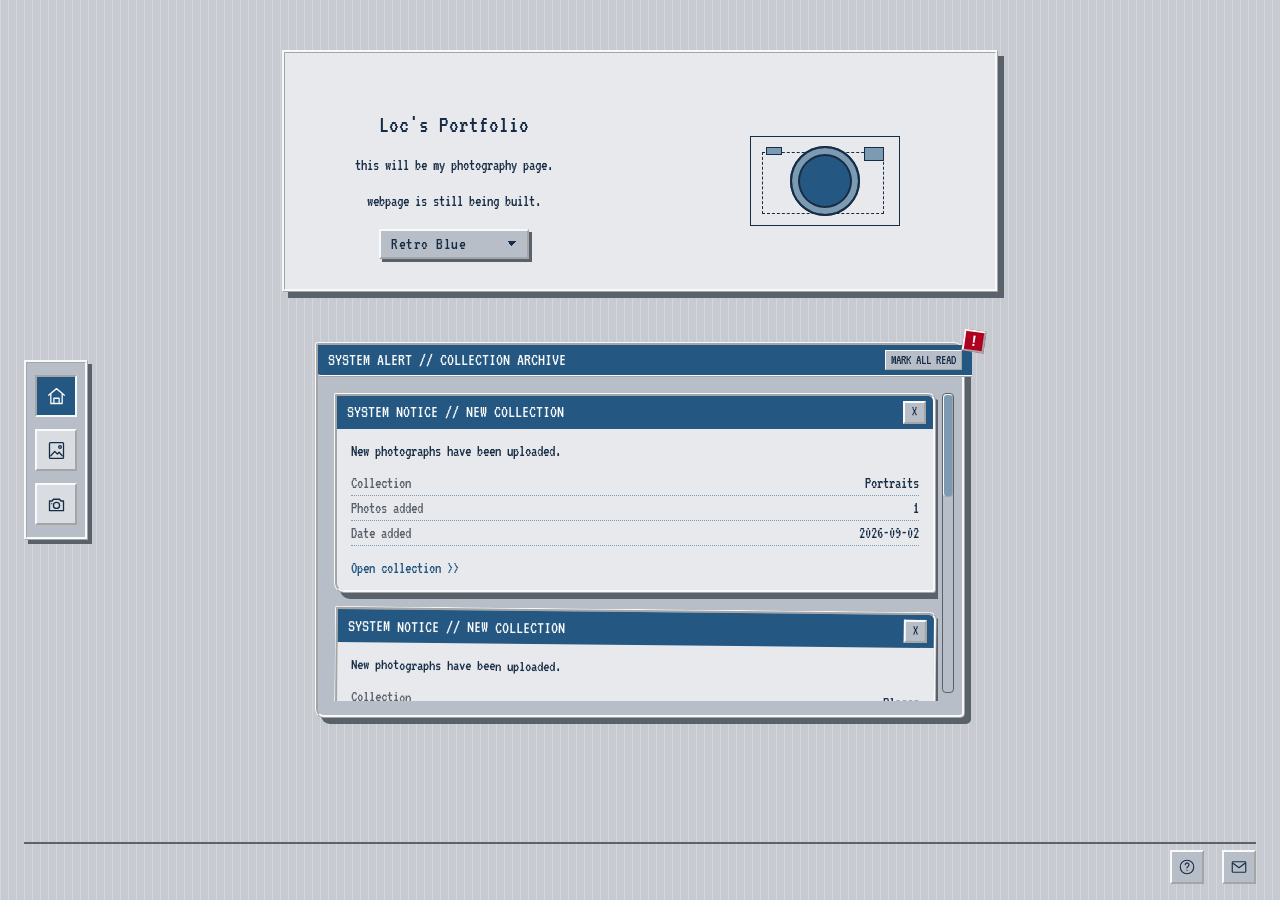
==== index.html @ 424656fe "chore: remove trailing whitespace from camera animation" ====
<!DOCTYPE html>
<html lang="en">
<head>
  <!-- Page metadata and external styles -->
  <meta charset="UTF-8">
  <meta name="viewport" content="width=device-width, initial-scale=1.0">
  <title>Loc's Portfolio</title>
  <link rel="preconnect" href="https://fonts.googleapis.com">
  <link rel="preconnect" href="https://fonts.gstatic.com" crossorigin>
  <link href="https://fonts.googleapis.com/css2?family=VT323&family=EB+Garamond:wght@400;500;600&family=Playfair+Display:wght@400;600;700&family=Share+Tech+Mono&display=swap" rel="stylesheet">
  <link rel="stylesheet" href="style.css">
</head>

<body>
  <script src="page-transition.js"></script>
  <script>document.documentElement.setAttribute('data-theme', localStorage.getItem('site-theme') || 'default');</script>
  <script src="matrix-rain.js"></script>
  <script src="midnight-camera.js"></script>
  <!-- Sidebar: three navigation links with icon-only controls -->
  <nav class="sidebar" aria-label="Main navigation">
    <!-- Home link: the is-active class gives this icon its selected style -->
    <a class="sidebar-link is-active" href="index.html" aria-label="Home" title="Home">
      <svg viewBox="0 0 24 24" aria-hidden="true">
        <path d="M3 10.5 12 3l9 7.5M5.5 9v11h13V9M9 20v-6h6v6" />
      </svg>
    </a>

    <!-- Photography link: jumps to the portfolio content section -->
    <a class="sidebar-link" href="photography.html" aria-label="Photography" title="Photography">
      <svg viewBox="0 0 24 24" aria-hidden="true">
        <rect x="4" y="3" width="16" height="18" rx="1" />
        <circle cx="16" cy="8" r="1.5" />
        <path d="m5.5 18 4.5-5 3 3 2-2 3.5 4" />
      </svg>
    </a>

    <!-- Camera link: jumps to the 3D camera section -->
    <a class="sidebar-link" href="camera.html" aria-label="Camera" title="Camera">
      <svg viewBox="0 0 24 24" aria-hidden="true">
        <path d="M4 8h3l1.5-2h7L17 8h3v11H4Z" />
        <circle cx="12" cy="13" r="3.5" />
        <path d="M6.5 11h.01" />
      </svg>
    </a>
  </nav>

  <!-- Portfolio section: contains the introduction and camera display -->
  <main class="box" id="photography">
    <!-- Introduction text -->
    <section class="box-text" aria-labelledby="portfolio-title">
      <h1 class="title_size" id="portfolio-title">Loc's Portfolio</h1>
      <p>this will be my photography page.</p>
      <p>webpage is still being built.</p>

      <!-- Theme switcher: a custom retro dropdown (native <select> menus can't be restyled) -->
      <div class="theme-switcher">
        <div class="retro-dropdown" id="theme-dropdown">
          <button type="button" class="retro-dropdown-trigger" id="theme-dropdown-trigger" aria-haspopup="listbox" aria-expanded="false">
            <span id="theme-dropdown-value">Retro Blue</span>
          </button>
          <ul class="retro-dropdown-list" id="theme-dropdown-list" role="listbox" tabindex="-1" hidden>
            <li role="option" data-theme-value="default" data-theme-label="Retro Blue">Retro Blue</li>
            <li role="option" data-theme-value="blackwhite" data-theme-label="Black &amp; White">Black &amp; White</li>
            <li role="option" data-theme-value="midnight" data-theme-label="Midnight">Midnight</li>
            <li role="option" data-theme-value="sepia" data-theme-label="Sepia Terminal">Sepia Terminal</li>
            <li role="option" data-theme-value="matrix" data-theme-label="Matrix">Matrix</li>
          </ul>
        </div>
      </div>
    </section>

    <!-- Camera section: alignment wrapper, perspective stage, and 3D model -->
    <section class="camera-alignment" id="camera" aria-label="3D camera">
      <div class="viewport">
        <div class="rig">
          <div class="camera">
            <!-- Camera front plate: viewfinder, rangefinder, and lens -->
            <div class="face front">
              <div class="viewfinder"></div>
              <div class="rangefinder"></div>

              <!-- Lens assembly: barrel, front glass, and removable cap -->
              <div class="lens-barrel">
                <div class="lens-cylinder">
                  <!-- Twelve facets form the rounded barrel body -->
                  <span style="--i:0;"></span>
                  <span style="--i:1;"></span>
                  <span style="--i:2;"></span>
                  <span style="--i:3;"></span>
                  <span style="--i:4;"></span>
                  <span style="--i:5;"></span>
                  <span style="--i:6;"></span>
                  <span style="--i:7;"></span>
                  <span style="--i:8;"></span>
                  <span style="--i:9;"></span>
                  <span style="--i:10;"></span>
                  <span style="--i:11;"></span>
                </div>
                <div class="lens-front">
                  <div class="lens-element"></div>
                </div>
                <div class="lens-cap"></div>
              </div>
            </div>

            <!-- Camera back plate and film door -->
            <div class="face back">
              <div class="film-door"></div>
            </div>

            <!-- Camera left and right side plates -->
            <div class="face left"></div>
            <div class="face right"></div>

            <!-- Camera top plate and shutter button -->
            <div class="face top">
              <div class="shutter-btn"></div>
            </div>

            <!-- Camera bottom plate -->
            <div class="face bottom"></div>
          </div>
        </div>
      </div>
    </section>
  </main>

  <!-- Scrollable retro collection alerts, generated from collection-data.js -->
  <section class="collection-notice-dropzone" id="collection-dropzone" aria-label="Drag system alert here to reset">
    <div class="dropzone-hint">Drop here to reset</div>
  </section>

  <!-- Hidden easter egg: family photos behind the system alert -->
  <div class="family-photo-easter-egg" id="family-photos-container" aria-label="Family photos easter egg">
  </div>

  <section class="collection-notices" aria-label="New collection notifications">
    <div class="notices-header">
      <span>SYSTEM ALERT // COLLECTION ARCHIVE <span class="notice-alert" aria-hidden="true">!</span></span>
      <button class="notice-unread" id="notice-unread" type="button">MARK ALL READ</button>
    </div>
    <div class="notice-scroll-wrapper">
      <div id="collection-notice-list"></div>
      <div class="notice-scrollbar" id="notice-scrollbar" aria-hidden="true">
        <div class="notice-scrollbar-thumb" id="notice-scrollbar-thumb"></div>
      </div>
    </div>
  </section>

  <!-- Clicked family photo carousel -->
  <div class="gallery-modal" id="gallery-modal" role="dialog" aria-modal="true" aria-labelledby="gallery-title" hidden>
    <div class="gallery-window">
      <button class="gallery-close" type="button" aria-label="Close gallery" title="Close gallery">&times;</button>
      <p class="eyebrow" id="gallery-title">Family</p>
      <img class="gallery-image" id="gallery-image" alt="Expanded family photograph">
      <p class="gallery-count" id="gallery-count">1/1</p>
      <div class="gallery-controls">
        <button class="gallery-arrow" id="gallery-previous" type="button" aria-label="Previous picture" title="Previous picture"><svg viewBox="0 0 24 24" aria-hidden="true"><path d="m15 5-7 7 7 7" /></svg></button>
        <button class="gallery-arrow" id="gallery-next" type="button" aria-label="Next picture" title="Next picture"><svg viewBox="0 0 24 24" aria-hidden="true"><path d="m9 5 7 7-7 7" /></svg></button>
      </div>
    </div>
  </div>

  <!-- Footer: FAQ and contact links -->
  <footer class="site-footer" aria-label="Additional links">
    <a class="footer-link" href="faq.html" aria-label="Frequently asked questions" title="FAQ">
      <svg viewBox="0 0 24 24" aria-hidden="true">
        <circle cx="12" cy="12" r="9" />
        <path d="M9.6 9a2.5 2.5 0 1 1 3.8 2.2c-.9.5-1.4 1-1.4 2" />
        <path d="M12 16.5h.01" />
      </svg>
    </a>
    <a class="footer-link" href="mailto:minhlocnguyen1200@example.com" aria-label="Contact me by email" title="Contact me">
      <svg viewBox="0 0 24 24" aria-hidden="true">
        <rect x="3" y="5" width="18" height="14" rx="1" />
        <path d="m4 7 8 6 8-6" />
      </svg>
    </a>
  </footer>

  <!-- Generated collection data and interaction scripts -->
  <script src="collection-data.js"></script>
  <script>
    const camera = document.querySelector('.camera');
    let targetYaw = 0;
    let targetPitch = 0;
    let currentYaw = 0;
    let currentPitch = 0;
    const easeSpeed = 0.08; // Lower = smoother, more organic

    document.addEventListener('pointermove', (event) => {
      const cameraBounds = camera.getBoundingClientRect();
      const cameraCenterX = cameraBounds.left + cameraBounds.width / 2;
      const cameraCenterY = cameraBounds.top + cameraBounds.height / 2;
      const horizontal = (event.clientX - cameraCenterX) / (window.innerWidth / 2);
      const vertical = (event.clientY - cameraCenterY) / (window.innerHeight / 2);
      targetYaw = horizontal * 39.6;
      targetPitch = vertical * -36;
    });

    // Smooth animation loop
    function animateCamera() {
      // Easing interpolation for smooth, organic movement
      currentYaw += (targetYaw - currentYaw) * easeSpeed;
      currentPitch += (targetPitch - currentPitch) * easeSpeed;

      camera.style.transform = `rotateX(${currentPitch}deg) rotateY(${currentYaw}deg)`;
      requestAnimationFrame(animateCamera);
    }
    animateCamera();

    // Return the camera to its default angle when the pointer leaves the page.
    document.addEventListener('mouseleave', () => {
      targetYaw = 0;
      targetPitch = 0;
    });

    // Collection notices are generated from update-collections.js data.
    const notices = document.querySelector('#collection-notice-list');
    const collections = window.collectionData.collections || [];

    collections.forEach((collection) => {
      const notice = document.createElement('article');
      notice.className = 'collection-notice';
      notice.setAttribute('role', 'alert');
      notice.innerHTML = `
        <div class="notice-bar">
          <span>SYSTEM NOTICE // NEW COLLECTION</span>
          <button class="notice-close" type="button" aria-label="Close ${collection.name} notice" title="Close">×</button>
        </div>
        <div class="notice-content">
          <p>New photographs have been uploaded.</p>
          <dl class="notice-details">
            <div><dt>Collection</dt><dd>${collection.name}</dd></div>
            <div><dt>Photos added</dt><dd>${collection.photosAdded}</dd></div>
            <div><dt>Date added</dt><dd>${collection.dateAdded}</dd></div>
          </dl>
          <a class="notice-link" href="${collection.link}">Open collection &gt;&gt;</a>
        </div>`;
      notice.querySelector('.notice-close').addEventListener('click', () => {
        notice.classList.add('is-read');
        updateNoticeState();
      });
      notices.append(notice);
    });

    const noticeUnread = document.querySelector('#notice-unread');
    const noticeAlert = document.querySelector('.notice-alert');

    function updateNoticeState() {
      const allRead = collections.length > 0 && [...notices.children].every((notice) => notice.classList.contains('is-read'));
      notices.closest('.collection-notices').classList.toggle('all-read', allRead);
      noticeUnread.textContent = allRead ? 'MARK ALL UNREAD' : 'MARK ALL READ';
    }

    noticeUnread.addEventListener('click', () => {
      const allRead = [...notices.children].every((notice) => notice.classList.contains('is-read'));
      notices.querySelectorAll('.collection-notice').forEach((notice) => {
        notice.classList.toggle('is-read', !allRead);
      });
      updateNoticeState();
    });

    updateNoticeState();

    // Custom retro scrollbar for the notice list (replaces the native scrollbar)
    const noticeScrollbar = document.getElementById('notice-scrollbar');
    const noticeScrollbarThumb = document.getElementById('notice-scrollbar-thumb');

    function updateNoticeScrollbar() {
      const trackHeight = noticeScrollbar.clientHeight;
      const contentHeight = notices.scrollHeight;
      const visibleHeight = notices.clientHeight;

      if (contentHeight <= visibleHeight) {
        noticeScrollbar.hidden = true;
        return;
      }
      noticeScrollbar.hidden = false;

      const thumbHeight = Math.max((visibleHeight / contentHeight) * trackHeight, 20);
      const maxThumbTop = trackHeight - thumbHeight;
      const scrollRatio = notices.scrollTop / (contentHeight - visibleHeight);
      noticeScrollbarThumb.style.height = `${thumbHeight}px`;
      noticeScrollbarThumb.style.top = `${scrollRatio * maxThumbTop}px`;
    }

    notices.addEventListener('scroll', updateNoticeScrollbar);
    window.addEventListener('resize', updateNoticeScrollbar);
    new MutationObserver(updateNoticeScrollbar).observe(notices, { childList: true, subtree: true });
    updateNoticeScrollbar();

    let isDraggingNoticeThumb = false;
    let noticeDragStartY = 0;
    let noticeDragStartScrollTop = 0;

    noticeScrollbarThumb.addEventListener('pointerdown', (event) => {
      isDraggingNoticeThumb = true;
      noticeDragStartY = event.clientY;
      noticeDragStartScrollTop = notices.scrollTop;
      noticeScrollbarThumb.setPointerCapture(event.pointerId);
      event.preventDefault();
    });

    noticeScrollbarThumb.addEventListener('pointermove', (event) => {
      if (!isDraggingNoticeThumb) return;
      const trackHeight = noticeScrollbar.clientHeight;
      const contentHeight = notices.scrollHeight;
      const visibleHeight = notices.clientHeight;
      const thumbHeight = noticeScrollbarThumb.offsetHeight;
      const maxThumbTop = trackHeight - thumbHeight;
      if (maxThumbTop <= 0) return;
      const deltaY = event.clientY - noticeDragStartY;
      const scrollableDistance = contentHeight - visibleHeight;
      notices.scrollTop = noticeDragStartScrollTop + (deltaY / maxThumbTop) * scrollableDistance;
    });

    function endNoticeThumbDrag() {
      isDraggingNoticeThumb = false;
    }
    noticeScrollbarThumb.addEventListener('pointerup', endNoticeThumbDrag);
    noticeScrollbarThumb.addEventListener('pointercancel', endNoticeThumbDrag);

    noticeScrollbar.addEventListener('pointerdown', (event) => {
      if (event.target === noticeScrollbarThumb) return;
      const trackRect = noticeScrollbar.getBoundingClientRect();
      const trackHeight = noticeScrollbar.clientHeight;
      const contentHeight = notices.scrollHeight;
      const visibleHeight = notices.clientHeight;
      const thumbHeight = noticeScrollbarThumb.offsetHeight;
      const maxThumbTop = trackHeight - thumbHeight;
      if (maxThumbTop <= 0) return;
      const clickY = event.clientY - trackRect.top - thumbHeight / 2;
      const clampedTop = Math.max(0, Math.min(clickY, maxThumbTop));
      notices.scrollTop = (clampedTop / maxThumbTop) * (contentHeight - visibleHeight);
    });

    // Easter egg: Populate family photos behind the system alert
    const familyPhotosContainer = document.getElementById('family-photos-container');

    // Always generate family photos (up to 12), they'll be hidden if they don't exist
    const familyPhotoCount = 12;
    for (let i = 0; i < familyPhotoCount; i++) {
      const img = document.createElement('img');
      img.src = `family_photos/family_photos_image_${String(i + 1).padStart(3, '0')}.jpg`;
      img.alt = `Family photo ${i + 1}`;
      img.className = 'gallery-trigger';
      img.style.visibility = 'hidden'; // Stay hidden until loaded, to avoid a broken-image flash
      img.onload = function() { this.style.visibility = 'visible'; };
      img.onerror = function() { this.style.display = 'none'; }; // Hide broken images

      // Lay photos out in a fanned grid so they clearly separate instead of stacking
      const columns = 4;
      const column = i % columns;
      const row = Math.floor(i / columns);
      const rotation = (i % 2 === 0 ? -1 : 1) * (6 + (i % 4) * 5);
      const photoOffsetX = (column - (columns - 1) / 2) * 100;
      const photoOffsetY = row * 60;
      img.style.transform = `translateX(${photoOffsetX}px) rotate(${rotation}deg)`;
      img.style.top = `${20 + photoOffsetY}px`;
      img.style.zIndex = String(familyPhotoCount - i);
      familyPhotosContainer.appendChild(img);
    }

    // Make collection notices draggable
    const collectionNotices = document.querySelector('.collection-notices');
    const noticesHeader = document.querySelector('.notices-header');
    const collectionDropzone = document.getElementById('collection-dropzone');
    let isDragging = false;
    let offsetX = 0;
    let offsetY = 0;
    let originalWidth = null;

    // Reset position on page load
    function resetNotices() {
      collectionNotices.classList.remove('is-dragging');
      collectionNotices.style.position = 'relative';
      collectionNotices.style.left = 'auto';
      collectionNotices.style.top = 'auto';
      collectionNotices.style.margin = '24px auto 40px';
      collectionNotices.style.width = '';
      collectionNotices.dataset.isDraggable = 'false';
      collectionDropzone.style.display = 'none';
    }

    // Hide dropzone initially
    resetNotices();

    // Pointer capture keeps drag tracking reliable even at high speed or outside the window
    noticesHeader.addEventListener('pointerdown', (event) => {
      if (event.target.closest('button, a, input, select, textarea')) return;

      isDragging = true;
      noticesHeader.setPointerCapture(event.pointerId);
      const rect = collectionNotices.getBoundingClientRect();

      // Switch to fixed positioning permanently once picked up
      if (collectionNotices.dataset.isDraggable !== 'true') {
        originalWidth = rect.width;
        collectionNotices.classList.add('is-dragging');
        collectionNotices.style.position = 'fixed';
        collectionNotices.style.margin = '0';
        collectionNotices.style.width = originalWidth + 'px';
        collectionNotices.dataset.isDraggable = 'true';
        collectionDropzone.style.display = 'block';
      }

      // Set left/top immediately so the box doesn't jump before the first pointermove
      collectionNotices.style.left = rect.left + 'px';
      collectionNotices.style.top = rect.top + 'px';

      // Calculate offset from pointer to element's top-left
      offsetX = event.clientX - rect.left;
      offsetY = event.clientY - rect.top;
      event.preventDefault();
    });

    noticesHeader.addEventListener('pointermove', (event) => {
      if (!isDragging) return;
      collectionNotices.style.left = (event.clientX - offsetX) + 'px';
      collectionNotices.style.top = (event.clientY - offsetY) + 'px';
    });

    function endDrag(event) {
      if (!isDragging) return;
      isDragging = false;
      noticesHeader.releasePointerCapture(event.pointerId);

      // Check if header overlaps with dropzone
      const headerRect = noticesHeader.getBoundingClientRect();
      const dropzoneRect = collectionDropzone.getBoundingClientRect();

      const isOverlapping = !(headerRect.right < dropzoneRect.left ||
                             headerRect.left > dropzoneRect.right ||
                             headerRect.bottom < dropzoneRect.top ||
                             headerRect.top > dropzoneRect.bottom);

      if (isOverlapping) {
        // Snap back to original position
        resetNotices();
      }
    }

    noticesHeader.addEventListener('pointerup', endDrag);
    noticesHeader.addEventListener('pointercancel', endDrag);

    // Theme switcher: custom retro dropdown that applies a data-theme attribute
    const themeDropdown = document.getElementById('theme-dropdown');
    const themeTrigger = document.getElementById('theme-dropdown-trigger');
    const themeList = document.getElementById('theme-dropdown-list');
    const themeValueLabel = document.getElementById('theme-dropdown-value');
    const themeOptions = Array.from(themeList.querySelectorAll('li'));

    function applyTheme(themeValue) {
      const option = themeOptions.find((item) => item.dataset.themeValue === themeValue) || themeOptions[0];
      document.documentElement.setAttribute('data-theme', option.dataset.themeValue);
      themeValueLabel.textContent = option.dataset.themeLabel;
      themeOptions.forEach((item) => item.setAttribute('aria-selected', String(item === option)));
      localStorage.setItem('site-theme', option.dataset.themeValue);
    }

    function openThemeDropdown() {
      themeList.hidden = false;
      themeTrigger.setAttribute('aria-expanded', 'true');
    }

    function closeThemeDropdown() {
      themeList.hidden = true;
      themeTrigger.setAttribute('aria-expanded', 'false');
    }

    applyTheme(localStorage.getItem('site-theme') || 'default');

    themeTrigger.addEventListener('click', () => {
      if (themeList.hidden) {
        openThemeDropdown();
      } else {
        closeThemeDropdown();
      }
    });

    themeOptions.forEach((option) => {
      option.addEventListener('click', () => {
        applyTheme(option.dataset.themeValue);
        closeThemeDropdown();
        themeTrigger.focus();
      });
    });

    document.addEventListener('click', (event) => {
      if (!themeDropdown.contains(event.target)) closeThemeDropdown();
    });

    document.addEventListener('keydown', (event) => {
      if (event.key === 'Escape' && !themeList.hidden) {
        closeThemeDropdown();
        themeTrigger.focus();
      }
    });
  </script>

  <!-- Loaded after the family photos exist so it can find the .gallery-trigger elements -->
  <script src="gallery.js"></script>
</body>
</html>
---- style.css ----
/* ========================================
  Theme variables (default: Retro Blue)
  ======================================== */
:root {
  --theme-page-bg: #c7cbd1;
  --theme-text: #172c45;
  --theme-box-bg: #e7e9ec;
  --theme-box-border: #f8f9fa;
  --theme-box-shadow: #59616b;
  --theme-accent: #245782;
  --theme-accent-light: #7d9ab3;
  --theme-accent-text: #245782;
  --theme-muted-text: #59616b;
  --theme-panel-bg: #b7bec7;
  --theme-panel-alt: #d9dde1;
  --theme-overlay: #1a1a1a;
  --theme-deep-shadow: #364a61;
  --theme-scroll-thumb: #7d9ab3;
  --theme-font: "VT323", monospace;
}

[data-theme="midnight"] {
  --theme-page-bg: #000000;
  --theme-text: #ece6d8;
  --theme-box-bg: #0d0d0d;
  --theme-box-border: #ece6d8;
  --theme-box-shadow: #000000;
  --theme-accent: #333333;
  --theme-accent-light: #9c9484;
  --theme-accent-text: #9c9484;
  --theme-muted-text: #9c9484;
  --theme-panel-bg: #141414;
  --theme-panel-alt: #1f1f1f;
  --theme-overlay: #000000;
  --theme-deep-shadow: #000000;
  --theme-scroll-thumb: #ece6d8;
  --theme-font: "EB Garamond", serif;
}

[data-theme="sepia"] {
  --theme-page-bg: #e8dcc4;
  --theme-text: #4a3418;
  --theme-box-bg: #f2e8d5;
  --theme-box-border: #d9cbbd;
  --theme-box-shadow: #8a6d4a;
  --theme-accent: #a0522d;
  --theme-accent-light: #c9a36a;
  --theme-accent-text: #a0522d;
  --theme-muted-text: #8a6d4a;
  --theme-panel-bg: #e0d2b4;
  --theme-panel-alt: #dccdb0;
  --theme-overlay: #2b1c0d;
  --theme-deep-shadow: #6b4423;
  --theme-scroll-thumb: #c68a53;
  --theme-font: "Playfair Display", serif;
}

[data-theme="matrix"] {
  --theme-page-bg: #000000;
  --theme-text: #00ff41;
  --theme-box-bg: #020a02;
  --theme-box-border: #00ff41;
  --theme-box-shadow: #002200;
  --theme-accent: #001a00;
  --theme-accent-light: #00b32d;
  --theme-accent-text: #00b32d;
  --theme-muted-text: #00b32d;
  --theme-panel-bg: #020a02;
  --theme-panel-alt: #041504;
  --theme-overlay: #000000;
  --theme-deep-shadow: #000000;
  --theme-scroll-thumb: #00ff41;
  --theme-font: "Share Tech Mono", monospace;
}

[data-theme="blackwhite"] {
  --theme-page-bg: #ffffff;
  --theme-text: #1a1a1a;
  --theme-box-bg: #f5f5f5;
  --theme-box-border: #ffffff;
  --theme-box-shadow: #999999;
  --theme-accent: #1a1a1a;
  --theme-accent-light: #4d4d4d;
  --theme-accent-text: #1a1a1a;
  --theme-muted-text: #4d4d4d;
  --theme-panel-bg: #e0e0e0;
  --theme-panel-alt: #ececec;
  --theme-overlay: #1a1a1a;
  --theme-deep-shadow: #000000;
  --theme-scroll-thumb: #1a1a1a;
  --theme-font: "Times New Roman", Times, serif;
}


/* ========================================
  Page and portfolio layout
  ======================================== */

/* Main portfolio panel */
.box {
  max-width: 650px;
  margin: 50px auto;
  padding: 30px;
  display: flex;
  flex-direction: row;
  justify-content: space-between;
  gap: 10px; 
  background-color: var(--theme-box-bg);
  border: 3px ridge var(--theme-box-border);
  border-radius: 0;
  box-shadow: 6px 6px 0 var(--theme-box-shadow);
  font-family: var(--theme-font);
  color: var(--theme-text);
}

/* Text column inside the portfolio panel */
.box-text {
 text-align: center;
 margin-right: 0px;
margin-left: 20px;
margin-top: 10px;
}

/* Theme dropdown inside the portfolio box */
.theme-switcher {
  display: flex;
  align-items: center;
  justify-content: center;
  gap: 10px;
  margin-top: 18px;
  font-family: var(--theme-font);
}

.theme-switcher-label {
  color: var(--theme-box-border);
  padding: 3px 8px;
  border: 2px outset var(--theme-box-border);
  background-color: var(--theme-accent);
  letter-spacing: 0.06em;
  text-transform: uppercase;
  font-size: 0.95em;
}

/* Custom retro dropdown: native <select> option lists can't be restyled, so
   this is built from a button + list instead. */
.retro-dropdown {
  position: relative;
}

.retro-dropdown-trigger {
  min-width: 150px;
  padding: 5px 28px 5px 10px;
  border: 2px outset var(--theme-box-border);
  border-radius: 0;
  background-color: var(--theme-panel-bg);
  background-image: linear-gradient(45deg, transparent 50%, var(--theme-text) 50%),
    linear-gradient(135deg, var(--theme-text) 50%, transparent 50%);
  background-position: calc(100% - 15px) center, calc(100% - 10px) center;
  background-size: 5px 5px, 5px 5px;
  background-repeat: no-repeat;
  box-shadow: 3px 3px 0 var(--theme-box-shadow);
  color: var(--theme-text);
  font-family: var(--theme-font);
  font-size: 1.05em;
  letter-spacing: 0.03em;
  text-align: left;
  cursor: pointer;
}

.retro-dropdown-trigger:hover,
.retro-dropdown-trigger[aria-expanded="true"] {
  border-style: inset;
  color: var(--theme-box-border);
  background-color: var(--theme-accent);
  background-image: linear-gradient(45deg, transparent 50%, var(--theme-box-border) 50%),
    linear-gradient(135deg, var(--theme-box-border) 50%, transparent 50%);
  outline: none;
}

.retro-dropdown-trigger:active {
  box-shadow: 1px 1px 0 var(--theme-box-shadow);
}

.retro-dropdown-list {
  position: absolute;
  top: calc(100% + 4px);
  left: 0;
  z-index: 10001;
  box-sizing: border-box;
  min-width: 100%;
  margin: 0;
  padding: 0;
  list-style: none;
  border: 2px outset var(--theme-box-border);
  background-color: var(--theme-panel-bg);
  box-shadow: 4px 4px 0 var(--theme-box-shadow);
}

.retro-dropdown-list[hidden] {
  display: none;
}

.retro-dropdown-list li {
  padding: 6px 10px;
  border-bottom: 1px solid var(--theme-box-shadow);
  color: var(--theme-text);
  font-family: var(--theme-font);
  font-size: 1.05em;
  cursor: pointer;
}

.retro-dropdown-list li:last-child {
  border-bottom: none;
}

.retro-dropdown-list li:hover,
.retro-dropdown-list li[aria-selected="true"] {
  color: var(--theme-box-border);
  background-color: var(--theme-accent);
}

/* Shared layout for the standalone photography and camera pages */
.page-content {
  display: block;
  margin-top: 50px;
}

.page-heading {
  max-width: 520px;
  margin: 0 auto 32px;
  text-align: center;
}

.page-heading p {
  margin: 12px 0;
}

.faq-list {
  max-width: 520px;
  margin: 0 auto;
}

.faq-list article {
  padding: 18px 0;
  border-top: 1px solid #d9cbbd;
}

.faq-list article:last-child {
  border-bottom: 1px solid #d9cbbd;
}

.faq-list h2 {
  margin: 0;
  font-size: 1.15em;
  font-weight: 500;
}

.faq-list p {
  margin: 10px 0 0;
}

.eyebrow {
  color: var(--theme-accent-text);
  font-size: 0.9em;
  letter-spacing: 0.08em;
  text-transform: uppercase;
}

/* ========================================
   Vintage photography frames
   ======================================== */

/* Two-column gallery gives the collection a small personal-web feel */
.photo-grid {
  display: grid;
  grid-template-columns: repeat(2, 1fr);
  gap: 26px 20px;
  padding: 8px;
  background-color: var(--theme-panel-bg);
  border: 3px ridge var(--theme-box-border);
  box-shadow: inset 0 0 0 1px var(--theme-deep-shadow);
}

/* Raised paper frame with a dark, old-web border */
.photo-frame {
  position: relative;
  margin: 0;
  padding: 8px 8px 12px;
  border: 3px outset var(--theme-box-border);
  background-color: var(--theme-box-bg);
  box-shadow: 3px 3px 0 var(--theme-box-shadow);
  transform: rotate(-1deg);
}

.photo-frame:nth-child(even) {
  transform: rotate(1.2deg);
}

.gallery-link {
  display: block;
  color: inherit;
  text-decoration: none;
}

.gallery-grid {
  display: grid;
  grid-template-columns: repeat(2, 1fr);
  gap: 26px 20px;
  padding: 8px;
  background-color: var(--theme-panel-bg);
  border: 3px ridge var(--theme-box-border);
  box-shadow: inset 0 0 0 1px var(--theme-deep-shadow);
}

.gallery-thumb {
  margin: 0;
  padding: 8px;
  border: 3px outset var(--theme-box-border);
  background-color: var(--theme-box-bg);
  box-shadow: 3px 3px 0 var(--theme-box-shadow);
  cursor: pointer;
}

.gallery-thumb:nth-child(even) {
  transform: rotate(1.2deg);
}

.gallery-thumb:focus-visible {
  outline: 2px solid var(--theme-overlay);
  outline-offset: 5px;
}

.gallery-back {
  color: var(--theme-accent-text);
  font-family: var(--theme-font);
  text-decoration: none;
}

.gallery-back:hover,
.gallery-back:focus-visible {
  text-decoration: underline;
}

.gallery-trigger {
  cursor: pointer;
}

.gallery-trigger:focus-visible {
  outline: 2px solid var(--theme-overlay);
  outline-offset: 5px;
}

/* Replace this block with an img element when photographs are ready */
.photo-placeholder {
  position: relative;
  display: grid;
  min-height: 160px;
  place-items: center;
  overflow: hidden;
  border: 2px inset var(--theme-box-border);
  background-color: var(--theme-accent-light);
  background-image: repeating-linear-gradient(
    0deg,
    rgba(255, 255, 255, 0.3) 0,
    rgba(255, 255, 255, 0.3) 1px,
    transparent 1px,
    transparent 4px
  );
  color: var(--theme-box-border);
  font-family: var(--theme-font);
  font-size: 2em;
  text-shadow: 2px 2px 0 var(--theme-deep-shadow);
}

.photo-thumbnail {
  width: 100%;
  object-fit: cover;
}

.bw-gallery .gallery-trigger,
.custom-gallery .gallery-trigger {
  cursor: pointer;
}

.custom-gallery {
  column-count: 2;
  column-gap: 24px;
  max-width: 1100px;
  margin: 100px auto;
  padding: 20px;
}

/* Keep every collection large, natural, and uncropped */
.bw-gallery img,
.custom-gallery img {
  display: block;
  width: 100%;
  height: auto;
  object-fit: contain;
  background-color: var(--theme-box-bg);
  border: 3px outset var(--theme-box-border);
  box-shadow: 4px 4px 0 var(--theme-box-shadow);
  margin-bottom: 24px;
  break-inside: avoid;
}

.bw-gallery img:nth-child(even),
.custom-gallery img:nth-child(even) {
  transform: rotate(1deg);
}

.photo-frame figcaption,
.photo-caption {
  padding-top: 9px;
  text-align: center;
  color: var(--theme-text);
  font-family: var(--theme-font);
  font-size: 1.2em;
  letter-spacing: 0.08em;
  text-transform: uppercase;
}

/* ========================================
   Gallery modal and carousel
   ======================================== */

body.gallery-open {
  overflow: hidden;
}

.gallery-modal[hidden] {
  display: none;
}

.gallery-modal {
  position: fixed;
  inset: 0;
  z-index: 10000;
  display: grid;
  place-items: center;
  padding: 24px;
  background-color: rgba(26, 26, 26, 0.78);
}

/* Smooth page fade, toggled by page-transition.js */
html {
  transition: opacity 0.15s ease;
}

html.is-page-fading-in,
html.is-page-fading-out {
  opacity: 0;
}

/* Scrollable stack of retro collection notifications */
.collection-notices {
  position: relative;
  box-sizing: border-box;
  width: min(650px, calc(100% - 48px));
  margin: 24px auto 40px;
  padding: 0 8px 14px 12px;
  border: 3px ridge var(--theme-box-border);
  border-radius: 3px 12px 5px 9px;
  background-color: var(--theme-panel-bg);
  box-shadow: 6px 6px 0 var(--theme-box-shadow);
  z-index: 9999;
}

.collection-notice-dropzone {
  position: relative;
  box-sizing: border-box;
  width: 300px;
  margin: 24px auto 40px;
  padding: 0 18px 14px 12px;
  border: 3px dashed var(--theme-box-shadow);
  border-radius: 3px 12px 5px 9px;
  background-color: rgba(183, 190, 199, 0.3);
  min-height: 40px;
  display: flex;
  align-items: center;
  justify-content: center;
}

.dropzone-hint {
  color: var(--theme-muted-text);
  font-family: var(--theme-font);
  font-size: 0.9em;
  opacity: 0.6;
}

/* Easter egg: Family photos hidden behind the system alert */
.family-photo-easter-egg {
  position: relative;
  height: 0;
  margin: 0;
  z-index: 1;
}

.family-photo-easter-egg img {
  position: absolute;
  top: 20px;
  left: 50%;
  width: 180px;
  height: auto;
  border: 6px solid #f4f1ea;
  box-shadow: 3px 4px 8px rgba(0, 0, 0, 0.35);
  background-color: var(--theme-box-bg);
}

.collection-notices.is-dragging {
  position: fixed;
  margin: 0;
  z-index: 9999;
}

.notice-scroll-wrapper {
  display: flex;
  align-items: stretch;
  gap: 4px;
}

#collection-notice-list {
  flex: 1;
  min-width: 0;
  max-height: 300px;
  padding: 4px 2px 8px 4px;
  overflow-x: hidden;
  overflow-y: auto;
  overscroll-behavior: contain;
  scrollbar-width: none;
}

#collection-notice-list::-webkit-scrollbar {
  display: none;
}

/* Custom retro scrollbar, replaces the native one so it never covers the alerts */
.notice-scrollbar {
  position: relative;
  flex-shrink: 0;
  width: 10px;
  margin: 4px 0 8px;
  border: 1px solid var(--theme-box-shadow);
  border-radius: 4px;
  background-color: var(--theme-panel-bg);
}

.notice-scrollbar[hidden] {
  display: none;
}

.notice-scrollbar-thumb {
  position: absolute;
  left: 0;
  right: 0;
  top: 0;
  border: 1px outset var(--theme-box-border);
  border-radius: 4px;
  background-color: var(--theme-scroll-thumb);
  cursor: pointer;
}

.notices-header {
  position: sticky;
  top: 0;
  z-index: 1;
  margin: 0 -18px 12px -12px;
  padding: 6px 10px;
  border-bottom: 2px ridge var(--theme-box-border);
  border-radius: 0 9px 0 3px;
  color: var(--theme-box-border);
  background-color: var(--theme-accent);
  font-family: var(--theme-font);
  font-size: 1.1em;
  cursor: grab;
  user-select: none;
  touch-action: none;
}

.collection-notices.is-dragging .notices-header {
  position: static;
}

.notices-header:active {
  cursor: grabbing;
}

.notice-unread {
  position: absolute;
  top: 5px;
  right: 10px;
  padding: 2px 5px;
  border: 1px outset var(--theme-box-border);
  color: var(--theme-text);
  background-color: var(--theme-panel-bg);
  cursor: pointer;
  font-family: inherit;
  font-size: 0.78em;
}

.notice-unread:active,
.notice-unread:focus-visible {
  border-style: inset;
  outline: none;
}

.collection-notices.all-read .notice-alert {
  visibility: hidden;
}

.collection-notice.is-read {
  opacity: 0.52;
}

.collection-notice.is-read .notice-bar {
  background-color: var(--theme-box-shadow);
}

.collection-notice {
  margin-bottom: 16px;
  border: 3px ridge var(--theme-box-border);
  border-radius: 2px 8px 3px 10px;
  background-color: var(--theme-box-bg);
  box-shadow: 6px 6px 0 var(--theme-box-shadow);
  color: var(--theme-text);
  font-family: var(--theme-font);
}

/* Slightly staggered alert windows create an organic virus-popup cluster */
#collection-notice-list .collection-notice:nth-child(even) {
  transform: rotate(0.6deg);
}

#collection-notice-list .collection-notice:nth-child(3n) {
  transform: rotate(-0.7deg);
}

#collection-notice-list .collection-notice:last-child {
  margin-bottom: 0;
}

.collection-notice[hidden] {
  display: none;
}

.collection-notice:last-child {
  margin-bottom: 0;
}

.notice-bar {
  display: flex;
  align-items: center;
  justify-content: space-between;
  padding: 5px 7px 5px 10px;
  border-radius: 0 5px 0 0;
  color: var(--theme-box-border);
  background-color: var(--theme-accent);
  font-size: 1.1em;
}

.notice-alert {
  display: inline-grid;
  width: 18px;
  height: 18px;
  margin-right: 6px;
  place-items: center;
  border: 2px outset var(--theme-box-border);
  color: var(--theme-box-border);
  background-color: #b00020;
  font-family: Arial, sans-serif;
  font-size: 0.85em;
  font-weight: bold;
  line-height: 1;
  animation: notice-alert-pulse 900ms steps(2, end) infinite;
}

/* Float the archive warning from the outer box corner */
.notices-header .notice-alert {
  position: absolute;
  top: -15px;
  right: -13px;
  margin: 0;
  transform: rotate(8deg);
}

@keyframes notice-alert-pulse {
  50% {
    color: #b00020;
    background-color: var(--theme-box-border);
  }
}

.notice-close {
  width: 23px;
  height: 23px;
  padding: 0;
  border: 2px outset var(--theme-box-border);
  color: var(--theme-text);
  background-color: var(--theme-panel-bg);
  cursor: pointer;
  font: inherit;
  line-height: 1;
}

.notice-close:active,
.notice-close:focus-visible {
  border-style: inset;
  outline: none;
}

.notice-content {
  padding: 14px;
}

.notice-content p {
  margin: 0 0 12px;
}

.notice-details {
  margin: 0 0 14px;
}

.notice-details div {
  display: flex;
  justify-content: space-between;
  gap: 16px;
  padding: 4px 0;
  border-bottom: 1px dotted var(--theme-accent-light);
}

.notice-details dt,
.notice-details dd {
  margin: 0;
}

.notice-details dt {
  color: var(--theme-muted-text);
}

.notice-details dd {
  text-align: right;
}

.notice-link {
  color: var(--theme-accent-text);
  text-decoration: none;
}

.notice-link:hover,
.notice-link:focus-visible {
  color: var(--theme-text);
  text-decoration: underline;
}

.gallery-window {
  position: relative;
  box-sizing: border-box;
  width: min(900px, 92vw);
  padding: 28px 34px 22px;
  border: 3px ridge var(--theme-box-border);
  background-color: var(--theme-box-bg);
  box-shadow: 6px 6px 0 rgba(23, 44, 69, 0.55);
  text-align: center;
}

.gallery-window .eyebrow {
  margin: 0 0 18px;
}

.gallery-close {
  position: absolute;
  top: 8px;
  right: 10px;
  width: 28px;
  height: 28px;
  border: 2px outset var(--theme-box-border);
  color: var(--theme-text);
  background: var(--theme-panel-bg);
  cursor: pointer;
  font-family: inherit;
  font-size: 1.4em;
  line-height: 1;
}

.gallery-close:hover,
.gallery-close:focus-visible {
  color: var(--theme-box-border);
  background-color: var(--theme-overlay);
  outline: none;
}

/* Temporary gallery image surface until real photos are added */
.gallery-image {
  display: grid;
  width: 100%;
  max-height: 78vh;
  object-fit: contain;
  min-height: min(65vh, 560px);
  place-items: center;
  border: 2px inset var(--theme-box-border);
  background-color: var(--theme-accent-light);
  background-image: repeating-linear-gradient(
    0deg,
    rgba(255, 255, 255, 0.3) 0,
    rgba(255, 255, 255, 0.3) 1px,
    transparent 1px,
    transparent 4px
  );
  color: var(--theme-box-border);
  font-family: var(--theme-font);
  font-size: 4em;
  text-shadow: 2px 2px 0 var(--theme-deep-shadow);
}

.gallery-count {
  margin: 14px 0 8px;
  color: var(--theme-accent-text);
  font-family: var(--theme-font);
  font-size: 1.2em;
  letter-spacing: 0.08em;
}

.gallery-controls {
  display: flex;
  justify-content: space-between;
}

.gallery-arrow {
  display: grid;
  width: 34px;
  height: 34px;
  place-items: center;
  border: 2px outset var(--theme-box-border);
  color: var(--theme-text);
  background: var(--theme-panel-bg);
  cursor: pointer;
}

.gallery-arrow:hover,
.gallery-arrow:focus-visible {
  color: var(--theme-box-border);
  background-color: var(--theme-accent);
  outline: none;
}

.gallery-arrow svg {
  width: 20px;
  height: 20px;
  fill: none;
  stroke: currentColor;
  stroke-linecap: round;
  stroke-linejoin: round;
  stroke-width: 1.5;
}

/* Footer icons for FAQ and contact */
.site-footer {
  position: fixed;
  bottom: 16px;
  right: 24px;
  z-index: 10;
  box-sizing: border-box;
  width: calc(100vw - 48px);
  display: flex;
  justify-content: flex-end;
  gap: 18px;
  margin: 0;
  padding: 6px 0 0;
  border-top: 2px solid var(--theme-box-shadow);
}

.footer-link {
  display: grid;
  width: 30px;
  height: 30px;
  place-items: center;
  color: var(--theme-text);
  border: 2px outset var(--theme-box-border);
  background-color: var(--theme-panel-bg);
  border-radius: 0;
  transition: background-color 160ms ease, color 160ms ease;
}

.footer-link:hover,
.footer-link:focus-visible {
  color: var(--theme-box-border);
  background-color: var(--theme-accent);
  border-style: inset;
  outline: none;
}

.footer-link svg {
  width: 18px;
  height: 18px;
  fill: none;
  stroke: currentColor;
  stroke-linecap: round;
  stroke-linejoin: round;
  stroke-width: 1.5;
}

/* Give the standalone camera page room for its interactive model */
.camera-page .camera-alignment {
  justify-content: center;
  min-height: 220px;
  margin-right: 0;
}
/* Basic text spacing */
p {
  margin: 20px;
}

h1 {
  margin: 4;
}

/* Page background */
body{
  background-color: var(--theme-page-bg);
  background-image: repeating-linear-gradient(
    90deg,
    rgba(255, 255, 255, 0.22) 0,
    rgba(255, 255, 255, 0.22) 1px,
    transparent 1px,
    transparent 8px
  );
  padding-bottom: 76px;
  color: var(--theme-text);
  font-family: var(--theme-font);
}

/* Matrix theme: digital-rain canvas replaces the plain stripe background */
[data-theme="matrix"] body {
  background-image: none;
}

/* Midnight theme: solid black instead of the striped page background */
[data-theme="midnight"] body {
  background-image: none;
}

/* Midnight theme: a small camera occasionally streaks across the screen */
.midnight-shooting-camera {
  position: fixed;
  top: 0;
  left: 0;
  z-index: -1;
  width: 32px;
  height: 20px;
  color: var(--theme-box-border);
  opacity: 0;
  pointer-events: none;
}

.midnight-shooting-camera::before {
  content: "";
  position: absolute;
  top: 50%;
  right: 100%;
  width: 60px;
  height: 1px;
  background: linear-gradient(to left, var(--theme-box-border), transparent);
  transform: translateY(-50%);
  opacity: 0.35;
}

.midnight-shooting-camera svg {
  display: block;
  width: 100%;
  height: 100%;
  fill: none;
  stroke: currentColor;
  stroke-width: 1.5;
  filter: drop-shadow(0 0 4px var(--theme-box-border));
}

.midnight-shooting-camera.is-flying {
  animation: midnightCameraFly 2.2s ease-in forwards;
}

@keyframes midnightCameraFly {
  0% {
    transform: translate(0, 0) rotate(var(--fly-angle, -15deg));
    opacity: 0;
  }
  8% {
    opacity: 1;
  }
  85% {
    opacity: 1;
  }
  100% {
    transform: translate(130vw, 55vh) rotate(var(--fly-angle, -15deg));
    opacity: 0;
  }
}

#matrix-rain-canvas {
  position: fixed;
  inset: 0;
  z-index: -1;
  display: none;
  pointer-events: none;
}

/* Retro scrollbar used by the full page */
html {
  scrollbar-color: var(--theme-scroll-thumb) var(--theme-panel-bg);
  scrollbar-width: auto;
}

html::-webkit-scrollbar {
  width: 18px;
}

html::-webkit-scrollbar-track {
  border-left: 2px inset var(--theme-box-border);
  background-color: var(--theme-panel-bg);
}

html::-webkit-scrollbar-thumb {
  min-height: 48px;
  border: 2px outset var(--theme-box-border);
  background-color: var(--theme-scroll-thumb);
}

html::-webkit-scrollbar-thumb:hover {
  background-color: var(--theme-accent);
}

/* Stripe background is limited to the individual photo collection pages */
.photo-collection-page {
  background-color: var(--theme-accent-light);
  background-image: repeating-linear-gradient(
    0deg,
    rgba(255, 255, 255, 0.3) 0,
    rgba(255, 255, 255, 0.3) 1px,
    transparent 1px,
    transparent 4px
  );
}

/* Custom Black and White photo layout */
.bw-gallery {
  column-count: 2;
  column-gap: 24px;
  max-width: 1100px;
  margin: 100px auto;
  padding: 20px;
}

.bw-gallery img {
  display: block;
  width: 100%;
  height: auto;
  object-fit: contain;
  background-color: var(--theme-box-bg);
  border: 3px outset var(--theme-box-border);
  box-shadow: 4px 4px 0 var(--theme-box-shadow);
  break-inside: avoid;
  margin-bottom: 24px;
}

.bw-gallery img:nth-child(even) {
  transform: rotate(1deg);
}

.bw-gallery img:nth-child(3) {
  transform: rotate(-1.4deg);
}

/* Back control for individual gallery pages */
.back-button {
  position: fixed;
  top: 24px;
  left: 24px;
  z-index: 11;
  display: inline-flex;
  align-items: center;
  gap: 6px;
  padding: 5px 9px;
  border: 2px outset var(--theme-box-border);
  color: var(--theme-text);
  background-color: var(--theme-panel-bg);
  font-family: var(--theme-font);
  text-decoration: none;
}

.back-button:hover,
.back-button:focus-visible {
  color: var(--theme-box-border);
  background-color: var(--theme-accent);
  outline: none;
}

.back-button svg {
  width: 17px;
  height: 17px;
  fill: none;
  stroke: currentColor;
  stroke-linecap: round;
  stroke-linejoin: round;
  stroke-width: 1.5;
}

/* ========================================
  Sidebar navigation
  ======================================== */

/* Change top to move the desktop sidebar vertically. */
.sidebar {
  position: fixed;
  top: 50%;
  left: 24px;
  z-index: 10;
  display: flex;
  flex-direction: column;
  gap: 12px;
  padding: 12px 8px;
  border: 3px ridge var(--theme-box-border);
  border-radius: 0;
  background-color: var(--theme-panel-bg);
  box-shadow: 4px 4px 0 var(--theme-box-shadow);
  transform: translateY(-50%);
}

.sidebar-link {
  display: grid;
  width: 38px;
  height: 38px;
  place-items: center;
  color: var(--theme-text);
  border: 2px outset var(--theme-box-border);
  background-color: var(--theme-panel-alt);
  border-radius: 0;
  transition: background-color 160ms ease, color 160ms ease;
}

.sidebar-link:hover,
.sidebar-link:focus-visible,
.sidebar-link.is-active {
  color: var(--theme-box-border);
  background-color: var(--theme-accent);
  border-style: inset;
  outline: none;
}

.sidebar-link svg {
  width: 21px;
  height: 21px;
  fill: none;
  stroke: currentColor;
  stroke-linecap: round;
  stroke-linejoin: round;
  stroke-width: 1.5;
}

/* Camera alignment wrapper inside the portfolio panel */
.camera-alignment {
  display: flex;
  justify-content: flex-end;
  align-items: center;
  margin-right: 15px;
}

/* Mobile navigation: move the sidebar to the top and make it horizontal */
@media (max-width: 760px) {
  .collection-notices {
    margin-top: 20px;
    width: calc(100% - 32px);
  }

  #collection-notice-list {
    max-height: 240px;
  }

  #collection-notice-list .collection-notice:nth-child(even),
  #collection-notice-list .collection-notice:nth-child(3n) {
    transform: none;
  }

  .sidebar {
    top: 16px;
    left: 50%;
    flex-direction: row;
    padding: 8px 12px;
    transform: translateX(-50%);
  }

  .box {
    margin-top: 88px;
  }

  .photo-grid {
    grid-template-columns: 1fr;
  }

  .gallery-grid {
    grid-template-columns: 1fr;
  }

  .bw-gallery {
    column-count: 1;
    margin-top: 88px;
    padding: 16px;
  }

  .bw-gallery img:nth-child(even),
  .bw-gallery img:nth-child(3) {
    transform: none;
  }

  .custom-gallery {
    column-count: 1;
    margin-top: 88px;
    padding: 16px;
  }
}

/* ========================================
  Typography
  ======================================== */

/* Main page heading */
.title_size {
  font-size: 1.5em;
  font-weight: 500;
}

/* ========================================
  3D camera model
  ======================================== */

/* Perspective stage: controls how deep the camera appears */
    .viewport {
      perspective: 900px;
      position: relative;
    top : 10px; 
    right: 50px;  /* Moves it LEFT (away from the right edge) */

    }
    /* Main camera body: JavaScript changes this transform */
    .camera {
      width: 150px;
      height: 90px;
      position: relative;
      transform-style: preserve-3d;
      transform: rotateX(0deg) rotateY(0deg);
      transition: transform 120ms ease-out;
    }
    /* Shared style for every camera face */
    .face {
      position: absolute;
      border: 1.5px solid var(--theme-text);
      box-sizing: border-box;
      background-color: transparent;
    }

    /* Front and back plates */
    .front, .back {
      width: 150px;
      height: 90px;
      top: 0;
      left: 0;
    }
    .front {
      transform: translateZ(25px);
      transform-style: preserve-3d;
    }
    .back {
      transform: rotateY(180deg) translateZ(25px);
    }

    /* Left and right side plates */
    .left, .right {
      width: 50px;
      height: 90px;
      top: 0;
      left: 50px; /* Centered: (150 - 50) / 2 */
    }
    .right { transform: rotateY(90deg) translateZ(75px); }
    .left  { transform: rotateY(-90deg) translateZ(75px); }

    /* Top and bottom plates */
    .top, .bottom {
      width: 150px;
      height: 50px;
      left: 0;
      top: 20px; /* Centered: (90 - 50) / 2 */
    }
    .top    { transform: rotateX(90deg) translateZ(45px); transform-style: preserve-3d; }
    .bottom { transform: rotateX(-90deg) translateZ(45px); }

     /* ========================================
       Camera details
       ======================================== */

    /* Viewfinder Window */
    .viewfinder {
      position: absolute;
      top: 10px;
      right: 15px;
      width: 18px;
      height: 12px;
      border: 1px solid var(--theme-text);
      background-color: var(--theme-accent-light);
    }
.rangefinder {
      position: absolute;
      top: 10px;
      left: 15px;
      width: 14px;
      height: 6px;
      border: 1px solid var(--theme-text);
      background-color: var(--theme-accent-light);
    }
    /* Shutter Button on Top Plate */
    .shutter-btn {
      position: absolute;
      left: 20px;
      top: 15px;
      width: 16px;
      height: 16px;
      border-radius: 50%;
      border: 1.5px solid var(--theme-text);
      background-color: var(--theme-accent);
      transform: translateZ(5px);
    }

    /* Film Door Rectangle on the Back */
    .film-door {
      position: absolute;
      top: 15px;
      left: 15px;
      width: 120px;
      height: 60px;
      border: 1px dashed var(--theme-text);
    }


    /* Protruding Lens Barrel: Pushed forward in Z-space */
.lens-barrel {
  position: absolute;
  top: 50%;
  left: 50%;
  width: 70px;
  height: 70px;
  transform: translate(-50%, -50%) 
  translateZ(26px);
  transform-style: preserve-3d;
}

/* 12-sided faceted cylinder body */
.lens-cylinder {
  position: absolute;
  inset: 0;
  transform-style: preserve-3d;
}

.lens-cylinder span {
  position: absolute;
  width: 18px;               /* Width of each facet */
  height: 40px;              /* Barrel length protruding out */
  top: 50%;
  left: 50%;
  border: 1px solid var(--theme-text);
  background-color: var(--theme-box-shadow);
  /* Rotate around center and project outward to form tube */
  transform: translate(-50%, -50%) 
             rotateZ(calc(var(--i) * 30deg)) 
             translateY(34px) 
             rotateX(90deg);
  transform-origin: center center;
}

/* Front cap and glass optic */
.lens-front {
  position: absolute;
  inset: 0px;
  border-radius: 70%;
  border: 1.5px solid var(--theme-text);
  background-color: var(--theme-accent-light);
  /* Push outward to the end of the barrel */
  transform: translateZ(15px); 
  display: flex;
  align-items: center;
  justify-content: center;
}

/* Inner optical ring */
.lens-element {
  width: 75%;
  height: 75%;
  border-radius: 50%;
  border: 1px solid var(--theme-text);
  background-color: var(--theme-panel-alt);
}

/* Removable cap covering the front optic */
.lens-cap {
  position: absolute;
  inset: 0px;
  border-radius: 50%;
  border: 2px solid var(--theme-text);
  background: var(--theme-accent);
  box-shadow: inset 0 0 0 6px var(--theme-accent-light), inset 0 0 0 8px var(--theme-text);
  transform: translateZ(20px);
}
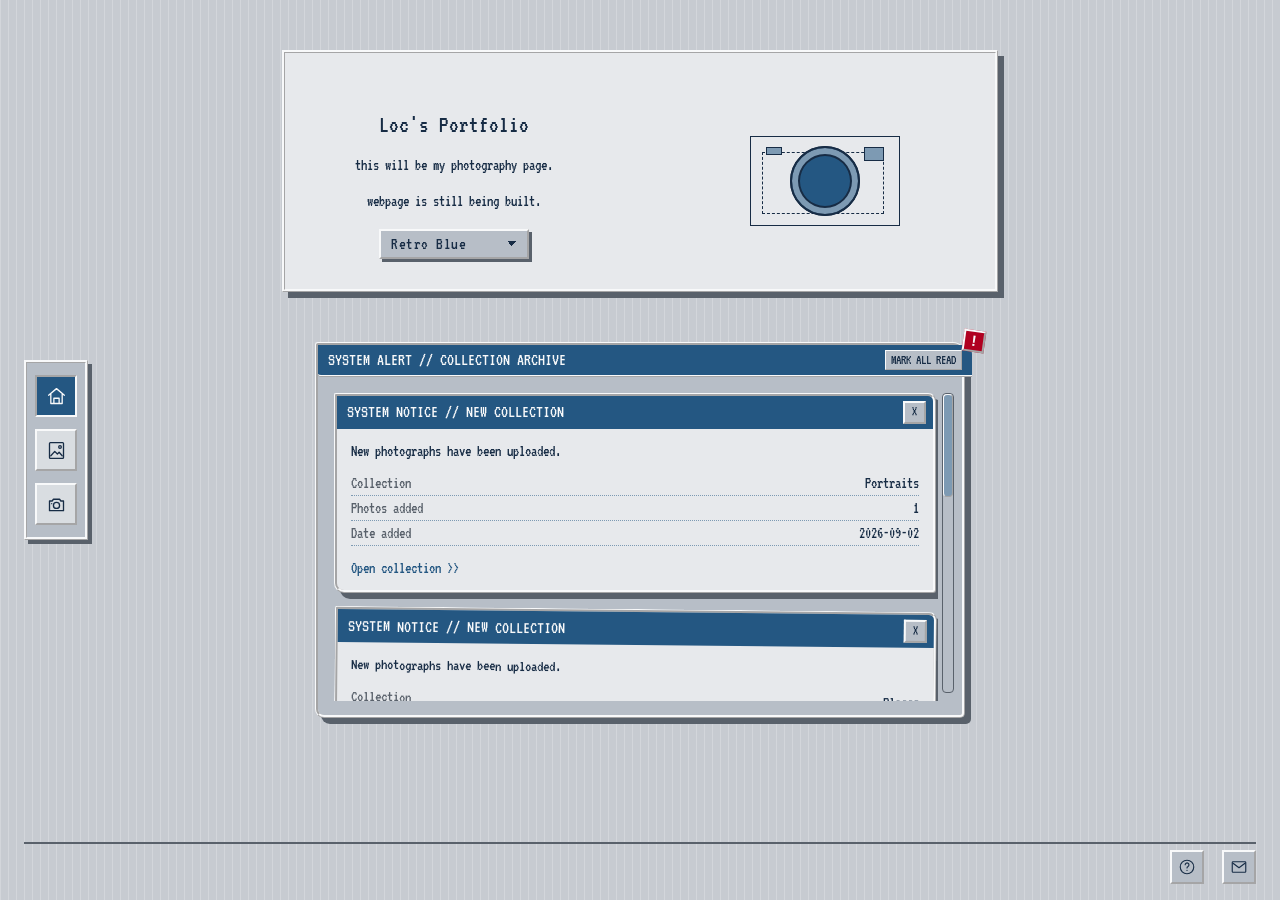
==== commit 967d7c22: "Added it so that when the user clicks the "Mark All Read Button", all notifications are marked as re" ====
--- a/index.html
+++ b/index.html
@@ -218,10 +218,14 @@
     // Collection notices are generated from update-collections.js data.
     const notices = document.querySelector('#collection-notice-list');
     const collections = window.collectionData.collections || [];
+    const noticeReadStateKey = 'collection-notice-read-state';
+    const savedReadNotices = new Set(JSON.parse(localStorage.getItem(noticeReadStateKey) || '[]'));
 
     collections.forEach((collection) => {
       const notice = document.createElement('article');
       notice.className = 'collection-notice';
+      notice.classList.toggle('is-read', savedReadNotices.has(collection.link));
+      notice.dataset.collectionLink = collection.link;
       notice.setAttribute('role', 'alert');
       notice.innerHTML = `
         <div class="notice-bar">
@@ -240,6 +244,7 @@
       notice.querySelector('.notice-close').addEventListener('click', () => {
         notice.classList.add('is-read');
         updateNoticeState();
+        saveNoticeState();
       });
       notices.append(notice);
     });
@@ -251,6 +256,13 @@
       const allRead = collections.length > 0 && [...notices.children].every((notice) => notice.classList.contains('is-read'));
       notices.closest('.collection-notices').classList.toggle('all-read', allRead);
       noticeUnread.textContent = allRead ? 'MARK ALL UNREAD' : 'MARK ALL READ';
+    }
+
+    function saveNoticeState() {
+      const readCollectionLinks = [...notices.children]
+        .filter((notice) => notice.classList.contains('is-read'))
+        .map((notice) => notice.dataset.collectionLink);
+      localStorage.setItem(noticeReadStateKey, JSON.stringify(readCollectionLinks));
     }
 
     noticeUnread.addEventListener('click', () => {
@@ -259,6 +271,7 @@
         notice.classList.toggle('is-read', !allRead);
       });
       updateNoticeState();
+      saveNoticeState();
     });
 
     updateNoticeState();
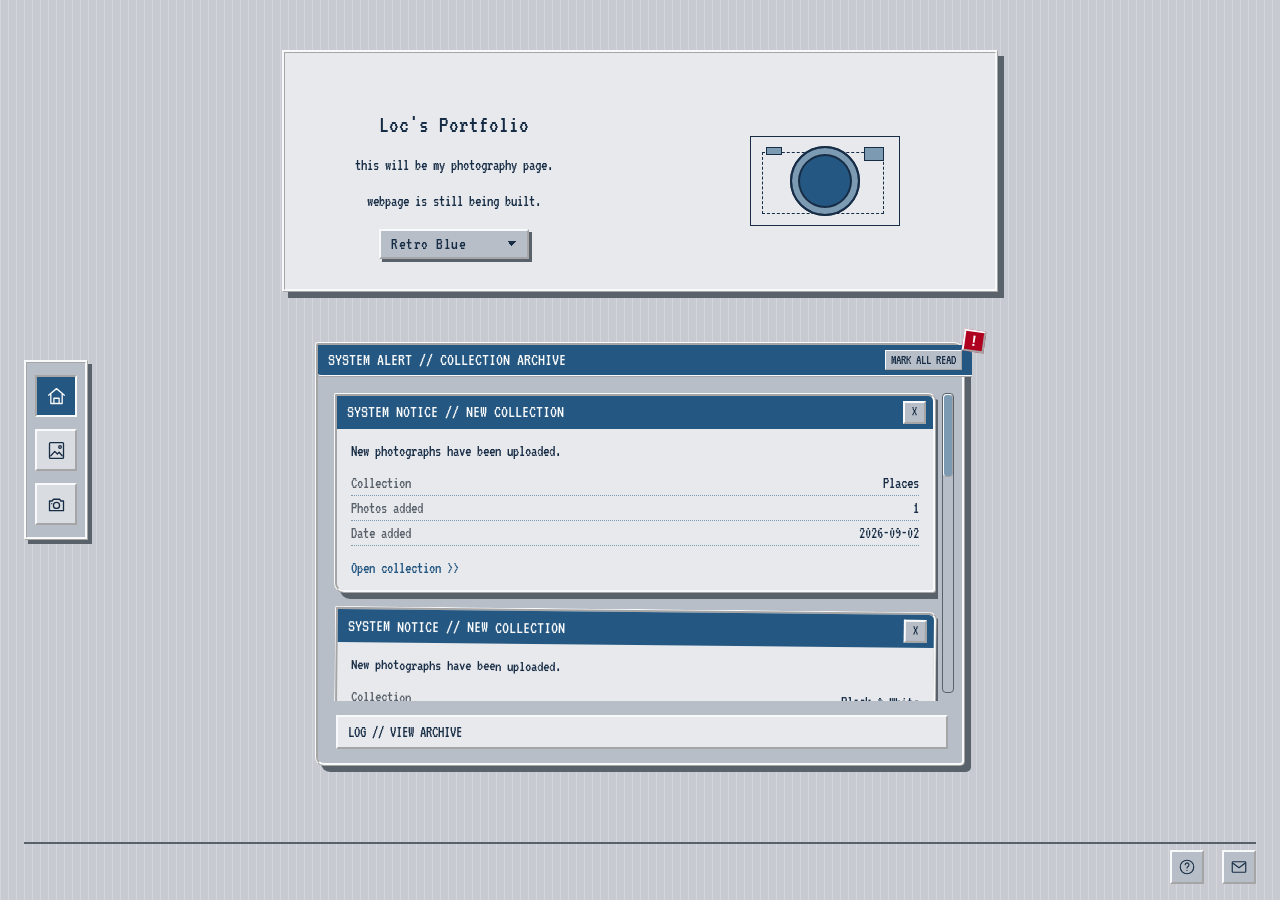
==== commit fef40520: "Added a log system fixed the update-collection.js" ====
--- a/index.html
+++ b/index.html
@@ -8,7 +8,7 @@
   <link rel="preconnect" href="https://fonts.googleapis.com">
   <link rel="preconnect" href="https://fonts.gstatic.com" crossorigin>
   <link href="https://fonts.googleapis.com/css2?family=VT323&family=EB+Garamond:wght@400;500;600&family=Playfair+Display:wght@400;600;700&family=Share+Tech+Mono&display=swap" rel="stylesheet">
-  <link rel="stylesheet" href="style.css">
+  <link rel="stylesheet" href="style.css?v=20260902-2">
 </head>
 
 <body>
@@ -125,8 +125,7 @@
     </section>
   </main>
 
-  <!-- Scrollable retro collection alerts, generated from collection-data.js -->
-  <section class="collection-notice-dropzone" id="collection-dropzone" aria-label="Drag system alert here to reset">
+  <section class="collection-notice-dropzone" id="collection-dropzone" aria-hidden="true">
     <div class="dropzone-hint">Drop here to reset</div>
   </section>
 
@@ -145,7 +144,18 @@
         <div class="notice-scrollbar-thumb" id="notice-scrollbar-thumb"></div>
       </div>
     </div>
+    <button class="notice-log" id="notice-log" type="button">LOG // VIEW ARCHIVE</button>
   </section>
+
+  <div class="alert-log-modal" id="alert-log-modal" role="dialog" aria-modal="true" aria-labelledby="alert-log-title" hidden>
+    <section class="alert-log-window">
+      <div class="alert-log-header">
+        <span id="alert-log-title">SYSTEM LOG // ALERT HISTORY</span>
+        <button class="alert-log-close" id="alert-log-close" type="button" aria-label="Close alert history" title="Close">&times;</button>
+      </div>
+      <div class="alert-log-list" id="alert-log-list"></div>
+    </section>
+  </div>
 
   <!-- Clicked family photo carousel -->
   <div class="gallery-modal" id="gallery-modal" role="dialog" aria-modal="true" aria-labelledby="gallery-title" hidden>
@@ -218,14 +228,15 @@
     // Collection notices are generated from update-collections.js data.
     const notices = document.querySelector('#collection-notice-list');
     const collections = window.collectionData.collections || [];
+    const alertHistory = window.collectionData.alertHistory || [];
     const noticeReadStateKey = 'collection-notice-read-state';
     const savedReadNotices = new Set(JSON.parse(localStorage.getItem(noticeReadStateKey) || '[]'));
 
     collections.forEach((collection) => {
       const notice = document.createElement('article');
       notice.className = 'collection-notice';
-      notice.classList.toggle('is-read', savedReadNotices.has(collection.link));
-      notice.dataset.collectionLink = collection.link;
+      notice.classList.toggle('is-read', savedReadNotices.has(collection.id));
+      notice.dataset.alertId = collection.id;
       notice.setAttribute('role', 'alert');
       notice.innerHTML = `
         <div class="notice-bar">
@@ -253,16 +264,16 @@
     const noticeAlert = document.querySelector('.notice-alert');
 
     function updateNoticeState() {
-      const allRead = collections.length > 0 && [...notices.children].every((notice) => notice.classList.contains('is-read'));
+      const allRead = [...notices.children].every((notice) => notice.classList.contains('is-read'));
       notices.closest('.collection-notices').classList.toggle('all-read', allRead);
       noticeUnread.textContent = allRead ? 'MARK ALL UNREAD' : 'MARK ALL READ';
     }
 
     function saveNoticeState() {
-      const readCollectionLinks = [...notices.children]
+      const readAlertIds = [...notices.children]
         .filter((notice) => notice.classList.contains('is-read'))
-        .map((notice) => notice.dataset.collectionLink);
-      localStorage.setItem(noticeReadStateKey, JSON.stringify(readCollectionLinks));
+        .map((notice) => notice.dataset.alertId);
+      localStorage.setItem(noticeReadStateKey, JSON.stringify(readAlertIds));
     }
 
     noticeUnread.addEventListener('click', () => {
@@ -275,6 +286,49 @@
     });
 
     updateNoticeState();
+
+    const alertLogButton = document.getElementById('notice-log');
+    const alertLogModal = document.getElementById('alert-log-modal');
+    const alertLogClose = document.getElementById('alert-log-close');
+    const alertLogList = document.getElementById('alert-log-list');
+
+    alertHistory.forEach((alert) => {
+      const entry = document.createElement('article');
+      entry.className = 'alert-log-entry';
+      entry.innerHTML = `
+        <dl>
+          <div><dt>Collection</dt><dd>${alert.name}</dd></div>
+          <div><dt>New photos</dt><dd>${alert.photosAdded}</dd></div>
+          <div><dt>Added</dt><dd>${alert.dateAdded}</dd></div>
+          <div><dt>Expired</dt><dd>${alert.expiresOn}</dd></div>
+        </dl>`;
+      alertLogList.append(entry);
+    });
+
+    if (alertHistory.length === 0) {
+      alertLogList.innerHTML = '<p class="alert-log-empty">No new-photo alerts recorded.</p>';
+    }
+
+    function closeAlertLog() {
+      alertLogModal.hidden = true;
+      document.body.classList.remove('alert-log-open');
+      alertLogButton.focus();
+    }
+
+    alertLogButton.addEventListener('click', () => {
+      alertLogModal.hidden = false;
+      document.body.classList.add('alert-log-open');
+      alertLogClose.focus();
+    });
+
+    alertLogClose.addEventListener('click', closeAlertLog);
+    alertLogModal.addEventListener('click', (event) => {
+      if (event.target === alertLogModal) closeAlertLog();
+    });
+
+    document.addEventListener('keydown', (event) => {
+      if (event.key === 'Escape' && !alertLogModal.hidden) closeAlertLog();
+    });
 
     // Custom retro scrollbar for the notice list (replaces the native scrollbar)
     const noticeScrollbar = document.getElementById('notice-scrollbar');
@@ -350,6 +404,7 @@
 
     // Easter egg: Populate family photos behind the system alert
     const familyPhotosContainer = document.getElementById('family-photos-container');
+    familyPhotosContainer.hidden = collections.length === 0;
 
     // Always generate family photos (up to 12), they'll be hidden if they don't exist
     const familyPhotoCount = 12;
@@ -387,6 +442,7 @@
     // Reset position on page load
     function resetNotices() {
       collectionNotices.classList.remove('is-dragging');
+      familyPhotosContainer.classList.remove('is-revealed');
       collectionNotices.style.position = 'relative';
       collectionNotices.style.left = 'auto';
       collectionNotices.style.top = 'auto';
@@ -396,7 +452,6 @@
       collectionDropzone.style.display = 'none';
     }
 
-    // Hide dropzone initially
     resetNotices();
 
     // Pointer capture keeps drag tracking reliable even at high speed or outside the window
@@ -416,6 +471,7 @@
         collectionNotices.style.width = originalWidth + 'px';
         collectionNotices.dataset.isDraggable = 'true';
         collectionDropzone.style.display = 'block';
+        familyPhotosContainer.classList.add('is-revealed');
       }
 
       // Set left/top immediately so the box doesn't jump before the first pointermove
@@ -439,19 +495,14 @@
       isDragging = false;
       noticesHeader.releasePointerCapture(event.pointerId);
 
-      // Check if header overlaps with dropzone
       const headerRect = noticesHeader.getBoundingClientRect();
       const dropzoneRect = collectionDropzone.getBoundingClientRect();
-
       const isOverlapping = !(headerRect.right < dropzoneRect.left ||
                              headerRect.left > dropzoneRect.right ||
                              headerRect.bottom < dropzoneRect.top ||
                              headerRect.top > dropzoneRect.bottom);
 
-      if (isOverlapping) {
-        // Snap back to original position
-        resetNotices();
-      }
+      if (isOverlapping) resetNotices();
     }
 
     noticesHeader.addEventListener('pointerup', endDrag);
--- a/style.css
+++ b/style.css
@@ -289,12 +289,18 @@
   padding: 8px 8px 12px;
   border: 3px outset var(--theme-box-border);
   background-color: var(--theme-box-bg);
-  box-shadow: 3px 3px 0 var(--theme-box-shadow);
-  transform: rotate(-1deg);
+  box-shadow: 3px 3px 0 var(--theme-box-shadow), 0 4px 6px rgba(0, 0, 0, 0.25);
+  --frame-rotate: -1deg;
+  transform: rotate(var(--frame-rotate)) translateY(0);
 }
 
 .photo-frame:nth-child(even) {
-  transform: rotate(1.2deg);
+  --frame-rotate: 1.2deg;
+}
+
+.photo-frame:hover {
+  box-shadow: 3px 3px 0 var(--theme-box-shadow), 0 16px 16px rgba(0, 0, 0, 0.32);
+  transition: box-shadow 300ms ease;
 }
 
 .gallery-link {
@@ -429,6 +435,10 @@
   overflow: hidden;
 }
 
+body.alert-log-open {
+  overflow: hidden;
+}
+
 .gallery-modal[hidden] {
   display: none;
 }
@@ -467,26 +477,220 @@
   z-index: 9999;
 }
 
+.notice-log {
+  display: block;
+  width: calc(100% - 12px);
+  margin: 14px 6px 0;
+  padding: 7px 10px;
+  border: 2px outset var(--theme-box-border);
+  color: var(--theme-text);
+  background-color: var(--theme-box-bg);
+  cursor: pointer;
+  font-family: var(--theme-font);
+  font-size: 1em;
+  text-align: left;
+}
+
+.notice-log:hover,
+.notice-log:focus-visible {
+  color: var(--theme-box-border);
+  background-color: var(--theme-accent);
+  outline: none;
+}
+
+.notice-log:active {
+  border-style: inset;
+}
+
+.alert-log-modal[hidden] {
+  display: none;
+}
+
+.alert-log-modal {
+  position: fixed;
+  inset: 0;
+  z-index: 11000;
+  display: grid;
+  place-items: center;
+  padding: 24px;
+  background-color: rgba(26, 26, 26, 0.78);
+}
+
+.alert-log-window {
+  box-sizing: border-box;
+  width: min(580px, 100%);
+  max-height: min(700px, calc(100vh - 48px));
+  overflow: auto;
+  border: 3px ridge var(--theme-box-border);
+  border-radius: 2px 11px 4px 8px;
+  background-color: var(--theme-box-bg);
+  background-image: repeating-linear-gradient(
+    0deg,
+    rgba(255, 255, 255, 0.16) 0,
+    rgba(255, 255, 255, 0.16) 1px,
+    transparent 1px,
+    transparent 5px
+  );
+  box-shadow: 6px 6px 0 var(--theme-box-shadow);
+  color: var(--theme-text);
+  font-family: var(--theme-font);
+  transform: rotate(-0.25deg);
+}
+
+.alert-log-header {
+  position: sticky;
+  top: 0;
+  display: flex;
+  align-items: center;
+  justify-content: space-between;
+  padding: 6px 8px 6px 10px;
+  border-bottom: 2px ridge var(--theme-box-border);
+  color: var(--theme-box-border);
+  background-color: var(--theme-accent);
+  background-image: repeating-linear-gradient(
+    135deg,
+    rgba(255, 255, 255, 0.12) 0,
+    rgba(255, 255, 255, 0.12) 2px,
+    transparent 2px,
+    transparent 6px
+  );
+  font-size: 1.1em;
+}
+
+.alert-log-close {
+  width: 25px;
+  height: 25px;
+  padding: 0;
+  border: 2px outset var(--theme-box-border);
+  color: var(--theme-text);
+  background-color: var(--theme-panel-bg);
+  cursor: pointer;
+  font: inherit;
+  font-size: 1.25em;
+  line-height: 1;
+}
+
+.alert-log-close:active,
+.alert-log-close:focus-visible {
+  border-style: inset;
+  outline: none;
+}
+
+.alert-log-list {
+  position: relative;
+  padding: 18px 18px 20px;
+}
+
+.alert-log-list::before {
+  position: absolute;
+  top: 13px;
+  bottom: 13px;
+  left: 11px;
+  width: 2px;
+  background-color: var(--theme-accent-light);
+  content: "";
+  opacity: 0.65;
+}
+
+.alert-log-entry {
+  position: relative;
+  margin-bottom: 12px;
+  padding: 10px;
+  border: 2px ridge var(--theme-box-border);
+  border-radius: 2px 8px 4px 10px;
+  background-color: var(--theme-panel-alt);
+  box-shadow: 3px 4px 0 var(--theme-box-shadow);
+  animation: alert-log-entry-in 240ms steps(4, end) both;
+}
+
+.alert-log-entry:last-child {
+  margin-bottom: 0;
+}
+
+.alert-log-entry::before {
+  position: absolute;
+  top: 13px;
+  left: -14px;
+  width: 7px;
+  height: 7px;
+  border: 2px solid var(--theme-box-bg);
+  border-radius: 50%;
+  background-color: var(--theme-accent);
+  box-shadow: 1px 1px 0 var(--theme-box-shadow);
+  content: "";
+}
+
+.alert-log-entry:nth-child(even) {
+  margin-right: 6px;
+  margin-left: 5px;
+  border-radius: 9px 3px 10px 4px;
+  transform: rotate(0.35deg);
+  animation-delay: 60ms;
+}
+
+.alert-log-entry:nth-child(3n) {
+  margin-right: 2px;
+  margin-left: 9px;
+  transform: rotate(-0.45deg);
+  animation-delay: 120ms;
+}
+
+@keyframes alert-log-entry-in {
+  from {
+    opacity: 0;
+    transform: translateY(9px) rotate(-0.8deg);
+  }
+  to {
+    opacity: 1;
+  }
+}
+
+@media (prefers-reduced-motion: reduce) {
+  .alert-log-entry {
+    animation: none;
+  }
+}
+
+.alert-log-entry dl {
+  margin: 0;
+}
+
+.alert-log-entry div {
+  display: flex;
+  justify-content: space-between;
+  gap: 16px;
+  padding: 3px 0;
+  border-bottom: 1px dotted var(--theme-accent-light);
+}
+
+.alert-log-entry div:last-child {
+  border-bottom: 0;
+}
+
+.alert-log-entry dt,
+.alert-log-entry dd {
+  margin: 0;
+}
+
+.alert-log-entry dt {
+  color: var(--theme-muted-text);
+}
+
+.alert-log-entry dd {
+  text-align: right;
+}
+
+.alert-log-empty {
+  margin: 0;
+  color: var(--theme-muted-text);
+}
+
 .collection-notice-dropzone {
-  position: relative;
   box-sizing: border-box;
   width: 300px;
+  min-height: 40px;
   margin: 24px auto 40px;
-  padding: 0 18px 14px 12px;
-  border: 3px dashed var(--theme-box-shadow);
-  border-radius: 3px 12px 5px 9px;
-  background-color: rgba(183, 190, 199, 0.3);
-  min-height: 40px;
-  display: flex;
-  align-items: center;
-  justify-content: center;
-}
-
-.dropzone-hint {
-  color: var(--theme-muted-text);
-  font-family: var(--theme-font);
-  font-size: 0.9em;
-  opacity: 0.6;
+  opacity: 0;
 }
 
 /* Easter egg: Family photos hidden behind the system alert */
@@ -494,7 +698,12 @@
   position: relative;
   height: 0;
   margin: 0;
+  visibility: hidden;
   z-index: 1;
+}
+
+.family-photo-easter-egg.is-revealed {
+  visibility: visible;
 }
 
 .family-photo-easter-egg img {
@@ -935,9 +1144,50 @@
   background-image: none;
 }
 
+/* Matrix theme: rain is paused on gallery pages, so bring the stripes back */
+[data-theme="matrix"] .photo-collection-page {
+  background-color: #000000;
+  background-image: repeating-linear-gradient(
+    0deg,
+    rgba(0, 255, 65, 0.15) 0,
+    rgba(0, 255, 65, 0.15) 1px,
+    transparent 1px,
+    transparent 4px
+  );
+}
+
 /* Midnight theme: solid black instead of the striped page background */
 [data-theme="midnight"] body {
   background-image: none;
+}
+
+/* Black & white theme: lighter greyish-white instead of the dark gray stripe base */
+[data-theme="blackwhite"] .photo-collection-page {
+  background-color: #d9d9d9;
+}
+
+/* Midnight theme: swap the warm gallery stripe color for a black-ish one */
+[data-theme="midnight"] .gallery-image {
+  background-color: #0d0d0d;
+  background-image: repeating-linear-gradient(
+    0deg,
+    rgba(255, 255, 255, 0.08) 0,
+    rgba(255, 255, 255, 0.08) 1px,
+    transparent 1px,
+    transparent 4px
+  );
+}
+
+/* Midnight theme: same black-ish stripes on the collection page background */
+[data-theme="midnight"] .photo-collection-page {
+  background-color: #0d0d0d;
+  background-image: repeating-linear-gradient(
+    0deg,
+    rgba(255, 255, 255, 0.08) 0,
+    rgba(255, 255, 255, 0.08) 1px,
+    transparent 1px,
+    transparent 4px
+  );
 }
 
 /* Midnight theme: a small camera occasionally streaks across the screen */
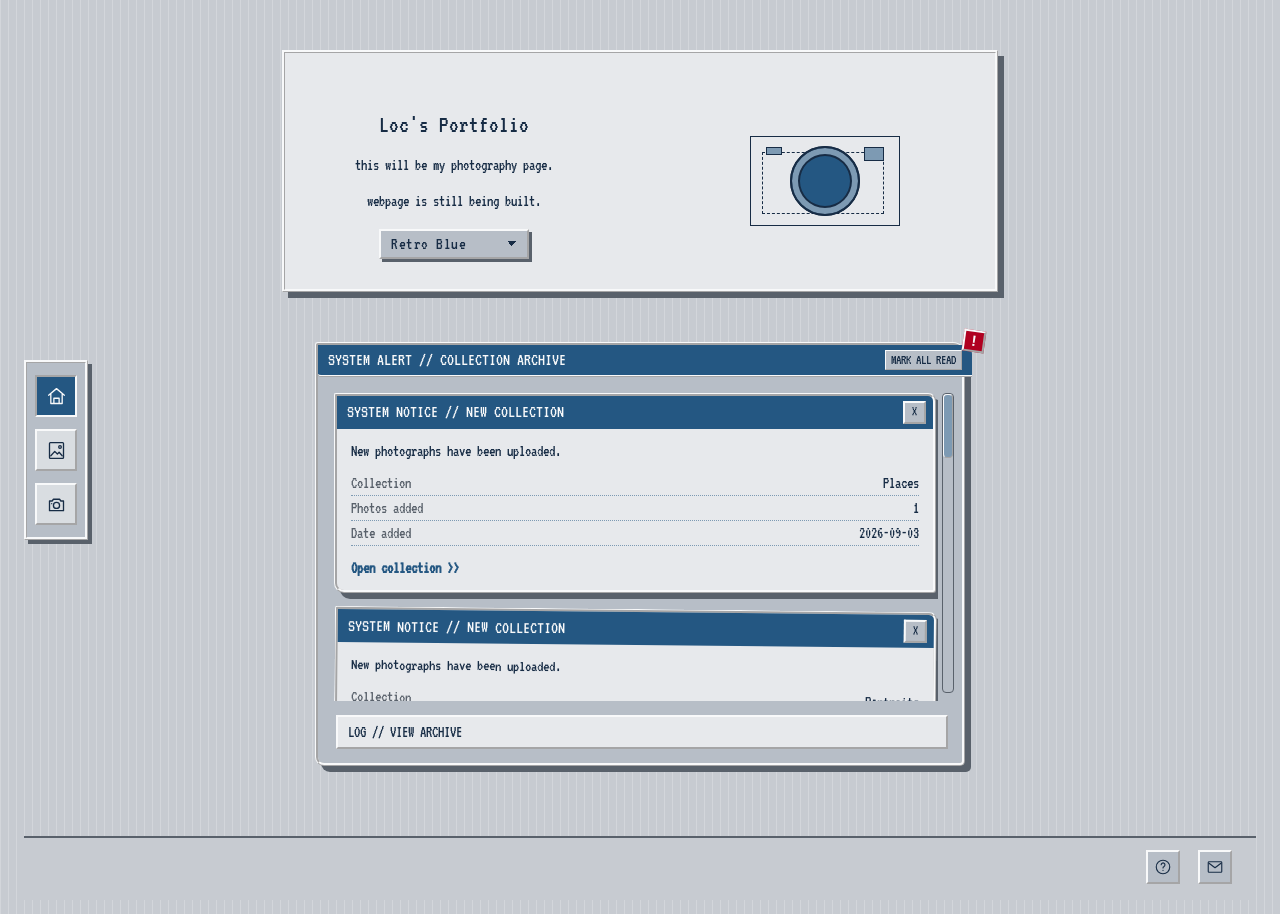
==== commit 7532975f: "Fixed the clipping issue on the footer, and added camera-test.html to test the camera 3D model itera" ====
--- a/index.html
+++ b/index.html
@@ -8,7 +8,7 @@
   <link rel="preconnect" href="https://fonts.googleapis.com">
   <link rel="preconnect" href="https://fonts.gstatic.com" crossorigin>
   <link href="https://fonts.googleapis.com/css2?family=VT323&family=EB+Garamond:wght@400;500;600&family=Playfair+Display:wght@400;600;700&family=Share+Tech+Mono&display=swap" rel="stylesheet">
-  <link rel="stylesheet" href="style.css?v=20260902-2">
+  <link rel="stylesheet" href="style.css?v=20260904-1">
 </head>
 
 <body>
@@ -196,33 +196,49 @@
     let targetPitch = 0;
     let currentYaw = 0;
     let currentPitch = 0;
+    let pointerFrame = null;
+    let cameraFrame = null;
     const easeSpeed = 0.08; // Lower = smoother, more organic
 
-    document.addEventListener('pointermove', (event) => {
-      const cameraBounds = camera.getBoundingClientRect();
-      const cameraCenterX = cameraBounds.left + cameraBounds.width / 2;
-      const cameraCenterY = cameraBounds.top + cameraBounds.height / 2;
-      const horizontal = (event.clientX - cameraCenterX) / (window.innerWidth / 2);
-      const vertical = (event.clientY - cameraCenterY) / (window.innerHeight / 2);
-      targetYaw = horizontal * 39.6;
-      targetPitch = vertical * -36;
-    });
-
-    // Smooth animation loop
     function animateCamera() {
-      // Easing interpolation for smooth, organic movement
       currentYaw += (targetYaw - currentYaw) * easeSpeed;
       currentPitch += (targetPitch - currentPitch) * easeSpeed;
-
       camera.style.transform = `rotateX(${currentPitch}deg) rotateY(${currentYaw}deg)`;
-      requestAnimationFrame(animateCamera);
-    }
-    animateCamera();
+
+      if (Math.abs(targetYaw - currentYaw) > 0.05 || Math.abs(targetPitch - currentPitch) > 0.05) {
+        cameraFrame = requestAnimationFrame(animateCamera);
+      } else {
+        currentYaw = targetYaw;
+        currentPitch = targetPitch;
+        camera.style.transform = `rotateX(${currentPitch}deg) rotateY(${currentYaw}deg)`;
+        cameraFrame = null;
+      }
+    }
+
+    function requestCameraAnimation() {
+      if (!cameraFrame) cameraFrame = requestAnimationFrame(animateCamera);
+    }
+
+    document.addEventListener('pointermove', (event) => {
+      if (pointerFrame) cancelAnimationFrame(pointerFrame);
+      pointerFrame = requestAnimationFrame(() => {
+        const cameraBounds = camera.getBoundingClientRect();
+        const cameraCenterX = cameraBounds.left + cameraBounds.width / 2;
+        const cameraCenterY = cameraBounds.top + cameraBounds.height / 2;
+        const horizontal = (event.clientX - cameraCenterX) / (window.innerWidth / 2);
+        const vertical = (event.clientY - cameraCenterY) / (window.innerHeight / 2);
+        targetYaw = horizontal * 39.6;
+        targetPitch = vertical * -36;
+        pointerFrame = null;
+        requestCameraAnimation();
+      });
+    });
 
     // Return the camera to its default angle when the pointer leaves the page.
     document.addEventListener('mouseleave', () => {
       targetYaw = 0;
       targetPitch = 0;
+      requestCameraAnimation();
     });
 
     // Collection notices are generated from update-collections.js data.
--- a/style.css
+++ b/style.css
@@ -186,7 +186,7 @@
   position: absolute;
   top: calc(100% + 4px);
   left: 0;
-  z-index: 10001;
+  z-index: 10004;
   box-sizing: border-box;
   min-width: 100%;
   margin: 0;
@@ -446,7 +446,7 @@
 .gallery-modal {
   position: fixed;
   inset: 0;
-  z-index: 10000;
+  z-index: 10003;
   display: grid;
   place-items: center;
   padding: 24px;
@@ -720,7 +720,7 @@
 .collection-notices.is-dragging {
   position: fixed;
   margin: 0;
-  z-index: 9999;
+  z-index: 10005; /* Above footer (10002) so it can be dragged over it */
 }
 
 .notice-scroll-wrapper {
@@ -1066,17 +1066,18 @@
 /* Footer icons for FAQ and contact */
 .site-footer {
   position: fixed;
-  bottom: 16px;
+  bottom: 0px;
   right: 24px;
-  z-index: 10;
+  z-index: 10002;
   box-sizing: border-box;
   width: calc(100vw - 48px);
   display: flex;
   justify-content: flex-end;
   gap: 18px;
   margin: 0;
-  padding: 6px 0 0;
+  padding: 12px 24px 16px;
   border-top: 2px solid var(--theme-box-shadow);
+  background-color: var(--theme-page-bg); /* Adds the solid background */
 }
 
 .footer-link {
@@ -1134,7 +1135,7 @@
     transparent 1px,
     transparent 8px
   );
-  padding-bottom: 76px;
+  padding-bottom: 100px;
   color: var(--theme-text);
   font-family: var(--theme-font);
 }
@@ -1418,6 +1419,7 @@
 @media (max-width: 760px) {
   .collection-notices {
     margin-top: 20px;
+    margin-bottom: 80px;
     width: calc(100% - 32px);
   }
 
@@ -1428,6 +1430,14 @@
   #collection-notice-list .collection-notice:nth-child(even),
   #collection-notice-list .collection-notice:nth-child(3n) {
     transform: none;
+  }
+
+  /* On camera.html, the main box holds the full-page index, not a side-by-side layout */
+  .camera-page {
+    display: block;
+    max-width: 100%;
+    margin: 80px 16px 40px;
+    padding: 16px 12px;
   }
 
   .sidebar {
@@ -1440,6 +1450,31 @@
 
   .box {
     margin-top: 88px;
+    flex-direction: row;
+    align-items: center;
+    gap: 8px;
+    padding: 20px 14px;
+  }
+
+  .box-text {
+    margin: 0;
+    min-width: 0;
+    flex: 1;
+  }
+
+  .camera-alignment {
+    flex: 0 0 130px;
+    justify-content: center;
+    min-height: 110px;
+    margin: 0;
+    overflow: visible;
+  }
+
+  .viewport {
+    top: 0;
+    right: 0;
+    transform: scale(0.72);
+    transform-origin: center center;
   }
 
   .photo-grid {
@@ -1465,6 +1500,20 @@
     column-count: 1;
     margin-top: 88px;
     padding: 16px;
+  }
+}
+
+/* Very narrow screens: stack the box vertically and hide the 3D camera to prevent clipping */
+@media (max-width: 480px) {
+  .box {
+    flex-direction: column;
+    align-items: center;
+    text-align: center;
+  }
+
+  /* Hide the 3D camera section — it clips on very narrow screens */
+  .camera-alignment {
+    display: none;
   }
 }
 
@@ -1542,10 +1591,10 @@
     .top    { transform: rotateX(90deg) translateZ(45px); transform-style: preserve-3d; }
     .bottom { transform: rotateX(-90deg) translateZ(45px); }
 
+
      /* ========================================
        Camera details
        ======================================== */
-
     /* Viewfinder Window */
     .viewfinder {
       position: absolute;
@@ -1656,4 +1705,286 @@
   background: var(--theme-accent);
   box-shadow: inset 0 0 0 6px var(--theme-accent-light), inset 0 0 0 8px var(--theme-text);
   transform: translateZ(20px);
+}
+
+     /* ========================================
+       MISC - EDIT LATER
+       ======================================== */
+
+a, a:visited {
+  color: var(--theme-text);
+  text-decoration: none; 
+  font-weight: bold;
+}
+
+.carousel-only {
+  display: none;
+}
+
+/* ========================================
+   Camera Review Layout & Content Styling
+   ======================================== */
+
+.review-container {
+  max-width: 390px;
+  margin: 40px auto 40px 150px; /* 100px left margin clears the fixed sidebar */
+  position: relative;
+  left: 45px;
+  padding: 70px 50px;
+  background-color: var(--theme-box-bg);
+  border: 3px ridge var(--theme-box-border);
+  box-shadow: 6px 6px 0 var(--theme-box-shadow);
+  padding: 0 100px;
+  color: var(--theme-text);
+  font-family: var(--theme-font);
+}
+
+.review-container h1 {
+  font-size: 2em;
+  margin: 24px 0 25px 0;
+  margin-top: 35px;
+  border-bottom: 2px ridge var(--theme-box-border);
+  padding-bottom: 8px;
+}
+
+.review-container h2 {
+  font-size: 1.35em;
+  margin: 28px 0 12px 0;
+  color: var(--theme-accent-text);
+  letter-spacing: 0.04em;
+}
+
+.review-container p {
+  margin: 0 0 16px 0;
+  line-height: 1.6;
+  margin-bottom: 35px;
+}
+
+/* Specifications Table */
+.review-specs-table {
+  width: 100%;
+  border-collapse: collapse;
+  margin: 20px 0 28px 0;
+  background-color: var(--theme-box-bg);
+  border: 2px ridge var(--theme-box-border);
+  box-shadow: 4px 4px 0 var(--theme-box-shadow);
+}
+
+.review-specs-table th,
+.review-specs-table td {
+  padding: 8px 12px;
+  border: 1px solid var(--theme-box-shadow);
+  text-align: left;
+}
+
+.review-specs-table th {
+  background-color: var(--theme-accent);
+  color: var(--theme-box-border);
+  font-weight: bold;
+}
+
+.review-specs-table td:first-child {
+  font-weight: bold;
+  width: 35%;
+  color: var(--theme-muted-text);
+}
+
+/* Responsive adjustment for mobile screens */
+@media (max-width: 760px) {
+  .review-container {
+    margin: 90px 16px 40px 16px; /* Adds a little margin on the sides so the box doesn't touch the phone edge */
+    padding: 24px 20px; /* Tighter padding for mobile */
+  }
+}
+
+/* ========================================
+   Camer Photos & Example Photos.
+   ======================================== */
+
+
+
+/* ========================================
+   Upgraded Camera & Lens Grid Layout
+   ======================================== */
+
+.camera-index {
+  max-width: 850px; /* Widened to fit multiple columns */
+  margin: 40px auto 80px;
+  position: relative;
+  right: 10px;
+  padding: 0 24px;
+  font-family: var(--theme-font);
+  color: var(--theme-text);
+}
+
+/* Reset all list styling */
+.camera-index ul {
+  list-style: none;
+  margin: 0;
+  padding: 0;
+  list-style-type: none;
+}
+
+.camera-index > ul {
+  padding: 0;
+}
+
+/* Primary headers: "CAMERAS" & "LENS" */
+.camera-index > ul > li {
+  font-size: 1.1em;
+  font-weight: normal; /* Changed from 600 */
+  letter-spacing: 0.25em; /* Increased for an airy, minimal look */
+  text-transform: uppercase;
+  color: var(--theme-accent-text);
+  text-align: center;
+  border-bottom: 2px ridge var(--theme-box-border);
+  padding-bottom: 12px;
+  margin-top: 50px;
+}
+
+.camera-index > ul > li:first-child {
+  margin-top: 0;
+}
+
+/* Grid container for brand categories (Leica, Nikon, etc.) */
+.camera-index > ul > li > ul {
+  display: grid;
+  grid-template-columns: repeat(auto-fit, minmax(260px, 1fr));
+  gap: 24px;
+  margin-top: 32px;
+  padding: 0;
+}
+
+.brand-title {
+  background-color: var(--theme-text); /* Solid uniform color (e.g., dark gray/black) */
+  color: var(--theme-page-bg); /* Inverted text color for contrast */
+  padding: 12px 16px;
+  font-size: 0.9em;
+  font-weight: bold;
+  text-transform: uppercase;
+  letter-spacing: 0.15em;
+  text-align: center;
+  border-bottom: 2px solid var(--theme-box-border);
+}
+
+/* Individual Brand Cards */
+.camera-index > ul > li > ul > li {
+  background-color: var(--theme-box-bg);
+  border: 3px ridge var(--theme-box-border);
+  box-shadow: 5px 5px 0 var(--theme-box-shadow);
+  padding: 0; /* Removed padding so the header stretches edge-to-edge */
+  transition: transform 150ms ease, box-shadow 150ms ease;
+  overflow: hidden; /* Keeps the corners neat */
+}
+
+/* Card hover effect */
+.camera-index > ul > li > ul > li:hover {
+  transform: translateY(-2px);
+  box-shadow: 7px 7px 0 var(--theme-box-shadow);
+}
+/* 1. Reset the list item so it has no padding */
+.camera-index > ul > li > ul > li > ul > li {
+  padding: 0;
+  margin: 0;
+}
+/* The list of specific camera models inside the cards */
+.camera-index ul ul ul {
+  padding: 16px 20px 20px; /* Moved the padding down to the list area */
+  margin-top: 0; /* Reset margin since padding handles the space now */
+  text-align: left; 
+  display: flex;
+  flex-direction: column;
+  gap: 8px;
+}
+/* 2. Turn the link into a full-width block element */
+.camera-link {
+  display: block;
+  width: 100%;
+  padding: 12px 24px; /* Expands the clickable hit-area to fill the box */
+  box-sizing: border-box;
+  color: var(--theme-text);
+  text-decoration: none;
+  font-weight: normal;
+  letter-spacing: 0.05em;
+  padding: 4px 8px;
+  transition: background-color 150ms ease, color 150ms ease;
+}
+
+/* 3. Style the full-width hover effect */
+.camera-link:hover {
+  background-color: var(--theme-text); /* Fills the row with a solid block color */
+  color: var(--theme-page-bg);         /* Inverts the text color for contrast */
+}
+
+.camera-index ul ul ul li {
+  font-size: 0.9em;
+  font-weight: normal;
+  text-transform: lowercase;
+  color: var(--theme-accent-light); /* Tints your hardcoded '▪' bullet */
+}
+
+/* ========================================
+   Review Split Layout (Text + Right Gallery)
+   ======================================== */
+
+.review-layout {
+  max-width: 1100px;
+  margin: 50px auto 80px auto;
+  padding-left: 45px; /* Keeps your layout balanced with the sidebar */
+  display: grid;
+  grid-template-columns: 1fr 340px; /* Text gets remaining space, gallery gets 340px */
+  gap: 40px;
+  align-items: start; /* Keeps items anchored to the top */
+}
+
+/* Reset the text box's margins since the grid now handles the placement */
+.review-layout .review-container {
+  margin: 0;
+  left: 0;
+  max-width: 100%;
+}
+
+/* Right-side gallery column */
+.review-gallery {
+  display: flex;
+  flex-direction: column;
+  gap: 40px; /* Space between each photo frame */
+  margin-top: 16px; 
+}
+
+/* Make sure the images fit nicely inside your retro frames */
+.review-gallery .photo-frame img {
+  width: 100%;
+  height: auto;
+  display: block;
+  border: 2px inset var(--theme-box-border);
+  background-color: var(--theme-box-shadow);
+}
+
+/* Mobile Responsiveness: Stacks the gallery under the text on smaller screens */
+@media (max-width: 760px) {
+  .review-layout {
+    grid-template-columns: 1fr;
+    padding-left: 0;
+    margin: 90px 16px 40px 16px;
+    gap: 48px;
+  }
+  
+  /* Turns the vertical gallery into a responsive horizontal grid on phones */
+  .review-gallery {
+    display: grid;
+    grid-template-columns: repeat(auto-fit, minmax(280px, 1fr));
+  }
+
+  /* Reset the right-offset so the index doesn't overflow on mobile */
+  .camera-index {
+    right: 0;
+    padding: 0 12px;
+    margin: 24px auto 40px;
+  }
+
+  /* Collapse brand grid to a single column on narrow screens */
+  .camera-index > ul > li > ul {
+    grid-template-columns: 1fr;
+  }
 }
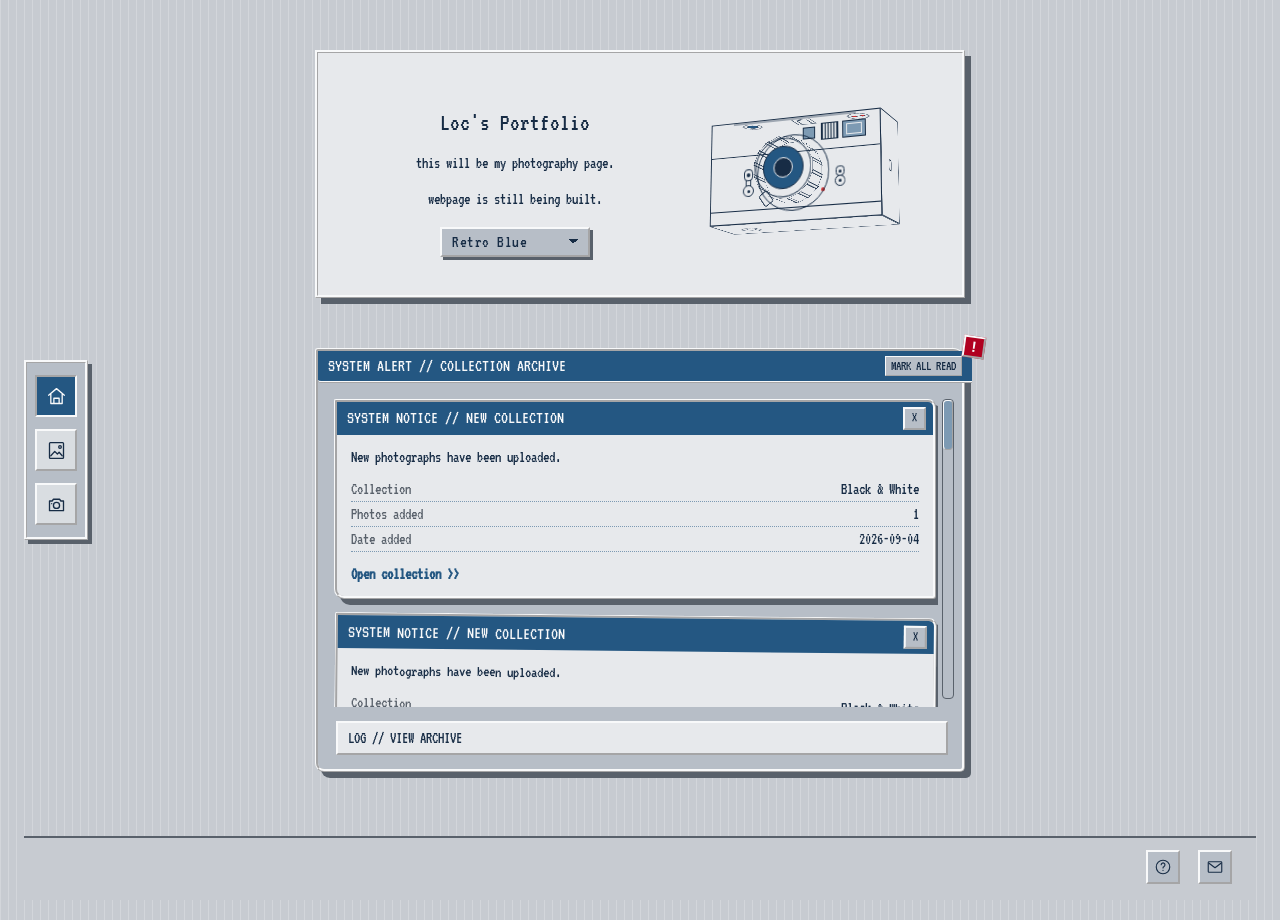
==== commit a78430e1: "Redid the design for the camera page, added a navigation system. Changed the design of the camera on" ====
--- a/index.html
+++ b/index.html
@@ -70,58 +70,98 @@
     </section>
 
     <!-- Camera section: alignment wrapper, perspective stage, and 3D model -->
-    <section class="camera-alignment" id="camera" aria-label="3D camera">
+    <section class="camera-alignment" id="camera" aria-label="3D generic rangefinder camera">
       <div class="viewport">
-        <div class="rig">
-          <div class="camera">
-            <!-- Camera front plate: viewfinder, rangefinder, and lens -->
+        <div class="camera">
+          <!-- 1. Front Plate: Windows, Levers, and Lens Assembly -->
             <div class="face front">
-              <div class="viewfinder"></div>
-              <div class="rangefinder"></div>
-
-              <!-- Lens assembly: barrel, front glass, and removable cap -->
-              <div class="lens-barrel">
-                <div class="lens-cylinder">
-                  <!-- Twelve facets form the rounded barrel body -->
-                  <span style="--i:0;"></span>
-                  <span style="--i:1;"></span>
-                  <span style="--i:2;"></span>
-                  <span style="--i:3;"></span>
-                  <span style="--i:4;"></span>
-                  <span style="--i:5;"></span>
-                  <span style="--i:6;"></span>
-                  <span style="--i:7;"></span>
-                  <span style="--i:8;"></span>
-                  <span style="--i:9;"></span>
-                  <span style="--i:10;"></span>
-                  <span style="--i:11;"></span>
+              <!-- Top Chrome Housing -->
+              <div class="c-top-housing">
+                <!-- Three Windows ON THE RIGHT SIDE: Rangefinder (inner), Frame Illuminator (middle), Viewfinder (outer-right) -->
+                <div class="c-win-rf" title="Rangefinder Window"></div>
+                <div class="c-win-illum" title="Frame Illuminator"></div>
+                <div class="c-win-vf" title="Main Viewfinder"></div>
+              </div>
+
+              <!-- Middle Vulcanite Texture Band -->
+              <div class="c-vulcanite-band">
+                <!-- Self-timer lever (left of lens, pointing UP) -->
+                <div class="c-selftimer" title="Self-Timer Lever">
+                  <div class="c-selftimer-head"></div>
+                  <div class="c-selftimer-neck"></div>
+                  <div class="c-selftimer-pivot"></div>
                 </div>
-                <div class="lens-front">
-                  <div class="lens-element"></div>
+
+                <!-- Frame preview lever (right of lens, pointing UP) -->
+                <div class="c-preview-lever" title="Frame Preview Selector">
+                  <div class="c-preview-head"></div>
+                  <div class="c-preview-neck"></div>
+                  <div class="c-preview-pivot"></div>
                 </div>
-                <div class="lens-cap"></div>
+
+                <!-- Red lens mounting index dot -->
+                <div class="c-red-dot" title="Mounting Alignment Dot"></div>
+              </div>
+
+              <!-- Lower Baseplate -->
+              <div class="c-baseplate"></div>
+
+              <!-- 50mm Standard Lens Assembly (sitting flush on front body) -->
+              <div class="c-lens" title="50mm Standard Lens">
+                <div class="c-lens-flange"></div>
+                <div class="c-lens-cyl">
+                  <span style="--i:0;"></span><span style="--i:1;"></span><span style="--i:2;"></span><span style="--i:3;"></span>
+                  <span style="--i:4;"></span><span style="--i:5;"></span><span style="--i:6;"></span><span style="--i:7;"></span>
+                  <span style="--i:8;"></span><span style="--i:9;"></span><span style="--i:10;"></span><span style="--i:11;"></span>
+                  <span style="--i:12;"></span><span style="--i:13;"></span><span style="--i:14;"></span><span style="--i:15;"></span>
+                </div>
+                <div class="c-lens-front">
+                  <div class="c-lens-optic">
+                    <div class="c-lens-aperture"></div>
+                  </div>
+                </div>
+                <!-- Focus Lock Tab -->
+                <div class="c-infinity-tab" title="Focus Lock Release Tab"></div>
               </div>
             </div>
 
-            <!-- Camera back plate and film door -->
+            <!-- 2. Back Plate: Eyepiece, ASA Dial, Film Door -->
             <div class="face back">
-              <div class="film-door"></div>
+              <div class="c-top-housing" style="height:26px;">
+                <div class="c-eyepiece" title="Viewfinder Eyepiece"></div>
+              </div>
+              <div class="c-film-door" title="Hinged Film Back Door">
+                <div class="c-asa-dial" title="Film Sensitivity ASA/DIN Reminder Dial"></div>
+              </div>
+              <div class="c-baseplate"></div>
             </div>
 
-            <!-- Camera left and right side plates -->
-            <div class="face left"></div>
-            <div class="face right"></div>
-
-            <!-- Camera top plate and shutter button -->
+            <!-- 3. Side Plates: Strap Lugs -->
+            <div class="face side left">
+              <div class="c-strap-lug"></div>
+            </div>
+            <div class="face side right">
+              <div class="c-strap-lug"></div>
+            </div>
+
+            <!-- 4. Top Plate: Shutter on left, Square Cold Shoe Center, Rewind Knob on right -->
             <div class="face top">
-              <div class="shutter-btn"></div>
+              <div class="c-shutter-wrap" title="Shutter Release Button">
+                <div class="c-shutter-inner"></div>
+              </div>
+              <div class="c-cold-shoe" title="Accessory / Cold Shoe"></div>
+              <div class="c-rewind-knob" title="Film Rewind Knob">
+                <span class="c-rewind-dot"></span>
+                <span class="c-rewind-dot"></span>
+              </div>
             </div>
 
-            <!-- Camera bottom plate -->
-            <div class="face bottom"></div>
+            <!-- 5. Bottom Plate: Circular Tripod Socket on left -->
+            <div class="face bottom">
+              <div class="c-tripod-socket" title="Tripod Socket"></div>
+            </div>
           </div>
         </div>
-      </div>
     </section>
   </main>
 
@@ -192,53 +232,86 @@
   <script src="collection-data.js"></script>
   <script>
     const camera = document.querySelector('.camera');
-    let targetYaw = 0;
-    let targetPitch = 0;
-    let currentYaw = 0;
-    let currentPitch = 0;
-    let pointerFrame = null;
-    let cameraFrame = null;
-    const easeSpeed = 0.08; // Lower = smoother, more organic
-
+    const viewport = document.querySelector('.viewport');
+    let targetYaw = -22;
+    let targetPitch = 12;
+    let currentYaw = -22;
+    let currentPitch = 12;
+    let baseYaw = -22;
+    let basePitch = 12;
+    let isCameraDragging = false;
+    let dragStartX = 0, dragStartY = 0;
+    let dragStartBaseYaw = -22, dragStartBasePitch = 12;
+    const easeSpeed = 0.08;
+
+    // Continuous 60/120fps animation loop for butter-smooth organic motion
     function animateCamera() {
-      currentYaw += (targetYaw - currentYaw) * easeSpeed;
-      currentPitch += (targetPitch - currentPitch) * easeSpeed;
+      requestAnimationFrame(animateCamera);
+      if (!isCameraDragging) {
+        currentYaw += (targetYaw - currentYaw) * easeSpeed;
+        currentPitch += (targetPitch - currentPitch) * easeSpeed;
+        camera.style.transform = `rotateX(${currentPitch}deg) rotateY(${currentYaw}deg)`;
+      }
+    }
+    animateCamera();
+
+    // 1:1 direct-manipulation drag rotation on the camera viewport
+    viewport.addEventListener('pointerdown', (event) => {
+      isCameraDragging = true;
+      dragStartX = event.clientX;
+      dragStartY = event.clientY;
+      dragStartBaseYaw = baseYaw;
+      dragStartBasePitch = basePitch;
+      viewport.setPointerCapture(event.pointerId);
+      camera.style.cursor = 'grabbing';
+      event.preventDefault();
+    });
+
+    viewport.addEventListener('pointermove', (event) => {
+      if (!isCameraDragging) return;
+      const dx = event.clientX - dragStartX;
+      const dy = event.clientY - dragStartY;
+
+      baseYaw = dragStartBaseYaw + dx * 0.5;
+      basePitch = Math.max(-80, Math.min(80, dragStartBasePitch - dy * 0.5));
+      targetYaw = baseYaw;
+      targetPitch = basePitch;
+      currentYaw = baseYaw;
+      currentPitch = basePitch;
+
       camera.style.transform = `rotateX(${currentPitch}deg) rotateY(${currentYaw}deg)`;
-
-      if (Math.abs(targetYaw - currentYaw) > 0.05 || Math.abs(targetPitch - currentPitch) > 0.05) {
-        cameraFrame = requestAnimationFrame(animateCamera);
-      } else {
-        currentYaw = targetYaw;
-        currentPitch = targetPitch;
-        camera.style.transform = `rotateX(${currentPitch}deg) rotateY(${currentYaw}deg)`;
-        cameraFrame = null;
-      }
-    }
-
-    function requestCameraAnimation() {
-      if (!cameraFrame) cameraFrame = requestAnimationFrame(animateCamera);
-    }
-
+    });
+
+    function endCameraDrag() {
+      if (!isCameraDragging) return;
+      isCameraDragging = false;
+      camera.style.cursor = 'grab';
+    }
+
+    viewport.addEventListener('pointerup', endCameraDrag);
+    viewport.addEventListener('pointercancel', endCameraDrag);
+
+    // Natural 3D gaze tracking when pointer moves across the window
     document.addEventListener('pointermove', (event) => {
-      if (pointerFrame) cancelAnimationFrame(pointerFrame);
-      pointerFrame = requestAnimationFrame(() => {
-        const cameraBounds = camera.getBoundingClientRect();
-        const cameraCenterX = cameraBounds.left + cameraBounds.width / 2;
-        const cameraCenterY = cameraBounds.top + cameraBounds.height / 2;
-        const horizontal = (event.clientX - cameraCenterX) / (window.innerWidth / 2);
-        const vertical = (event.clientY - cameraCenterY) / (window.innerHeight / 2);
-        targetYaw = horizontal * 39.6;
-        targetPitch = vertical * -36;
-        pointerFrame = null;
-        requestCameraAnimation();
-      });
-    });
-
-    // Return the camera to its default angle when the pointer leaves the page.
+      if (isCameraDragging) return;
+      // Measure from the static viewport center, not the rotating 3D camera
+      const vpRect = viewport.getBoundingClientRect();
+      const centerX = vpRect.left + vpRect.width / 2;
+      const centerY = vpRect.top + vpRect.height / 2;
+      const nx = (event.clientX - centerX) / (window.innerWidth / 2);
+      const ny = (event.clientY - centerY) / (window.innerHeight / 2);
+
+      // Positive nx (cursor to right) -> positive yaw (face turns right)
+      targetYaw = baseYaw + nx * 18;
+      // Negative ny (cursor above) -> positive pitch (lens tilts up toward cursor)
+      targetPitch = Math.max(-60, Math.min(60, basePitch - ny * 14));
+    });
+
+    // Smoothly return to the resting angle when pointer leaves the page
     document.addEventListener('mouseleave', () => {
-      targetYaw = 0;
-      targetPitch = 0;
-      requestCameraAnimation();
+      if (isCameraDragging) return;
+      targetYaw = baseYaw;
+      targetPitch = basePitch;
     });
 
     // Collection notices are generated from update-collections.js data.
--- a/style.css
+++ b/style.css
@@ -99,13 +99,15 @@
 
 /* Main portfolio panel */
 .box {
+  box-sizing: border-box;
   max-width: 650px;
   margin: 50px auto;
-  padding: 30px;
+  padding: 38px 44px 38px 32px;
   display: flex;
   flex-direction: row;
+  align-items: center;
   justify-content: space-between;
-  gap: 10px; 
+  gap: 24px; 
   background-color: var(--theme-box-bg);
   border: 3px ridge var(--theme-box-border);
   border-radius: 0;
@@ -116,10 +118,10 @@
 
 /* Text column inside the portfolio panel */
 .box-text {
- text-align: center;
- margin-right: 0px;
-margin-left: 20px;
-margin-top: 10px;
+  text-align: center;
+  margin: 0;
+  flex: 1;
+  min-width: 0;
 }
 
 /* Theme dropdown inside the portfolio box */
@@ -1410,9 +1412,13 @@
 /* Camera alignment wrapper inside the portfolio panel */
 .camera-alignment {
   display: flex;
-  justify-content: flex-end;
-  align-items: center;
-  margin-right: 15px;
+  justify-content: center;
+  align-items: center;
+  flex: 0 0 200px;
+  width: 200px;
+  min-width: 0;
+  min-height: 160px;
+  margin: 0 14px 0 0;
 }
 
 /* Mobile navigation: move the sidebar to the top and make it horizontal */
@@ -1449,11 +1455,15 @@
   }
 
   .box {
-    margin-top: 88px;
+    box-sizing: border-box;
+    width: calc(100% - 24px);
+    max-width: 650px;
+    margin: 80px auto 20px;
     flex-direction: row;
     align-items: center;
-    gap: 8px;
-    padding: 20px 14px;
+    justify-content: space-between;
+    gap: 16px;
+    padding: 24px 22px 24px 18px;
   }
 
   .box-text {
@@ -1464,16 +1474,19 @@
 
   .camera-alignment {
     flex: 0 0 130px;
+    width: 130px;
+    min-width: 0;
     justify-content: center;
-    min-height: 110px;
-    margin: 0;
+    align-items: center;
+    min-height: 115px;
+    margin: 0 8px 0 0;
     overflow: visible;
   }
 
   .viewport {
     top: 0;
     right: 0;
-    transform: scale(0.72);
+    transform: scale(0.64);
     transform-origin: center center;
   }
 
@@ -1503,17 +1516,79 @@
   }
 }
 
-/* Very narrow screens: stack the box vertically and hide the 3D camera to prevent clipping */
-@media (max-width: 480px) {
+/* Mobile screens: keep camera to the right of text side-by-side with tuned scale */
+@media (max-width: 520px) {
   .box {
-    flex-direction: column;
-    align-items: center;
-    text-align: center;
-  }
-
-  /* Hide the 3D camera section — it clips on very narrow screens */
+    padding: 20px 18px 20px 12px;
+    gap: 10px;
+  }
+
+  .box-text h1.title_size {
+    font-size: 1.35em;
+  }
+
+  .box-text p {
+    font-size: 0.95em;
+    margin: 4px 0;
+  }
+
+  .theme-switcher {
+    margin-top: 10px;
+  }
+
+  .retro-dropdown-trigger {
+    min-width: 120px;
+    font-size: 0.95em;
+    padding: 4px 24px 4px 8px;
+  }
+
   .camera-alignment {
-    display: none;
+    display: flex !important;
+    flex: 0 0 105px;
+    width: 105px;
+    min-width: 0;
+    min-height: 95px;
+    margin: 0 6px 0 0;
+  }
+
+  .viewport {
+    transform: scale(0.50);
+    transform-origin: center center;
+  }
+}
+
+/* Very narrow mobile screens (320px - 380px) */
+@media (max-width: 380px) {
+  .box {
+    padding: 16px 14px 16px 8px;
+    gap: 6px;
+  }
+
+  .box-text h1.title_size {
+    font-size: 1.2em;
+  }
+
+  .box-text p {
+    font-size: 0.88em;
+  }
+
+  .retro-dropdown-trigger {
+    min-width: 105px;
+    font-size: 0.88em;
+    padding: 3px 20px 3px 6px;
+  }
+
+  .camera-alignment {
+    flex: 0 0 92px;
+    width: 92px;
+    min-width: 0;
+    min-height: 85px;
+    margin: 0 4px 0 0;
+  }
+
+  .viewport {
+    transform: scale(0.43);
+    transform-origin: center center;
   }
 }
 
@@ -1525,186 +1600,592 @@
 .title_size {
   font-size: 1.5em;
   font-weight: 500;
+  white-space: nowrap;
 }
 
 /* ========================================
-  3D camera model
+  3D generic rangefinder camera model
   ======================================== */
 
 /* Perspective stage: controls how deep the camera appears */
-    .viewport {
-      perspective: 900px;
-      position: relative;
-    top : 10px; 
-    right: 50px;  /* Moves it LEFT (away from the right edge) */
-
-    }
-    /* Main camera body: JavaScript changes this transform */
-    .camera {
-      width: 150px;
-      height: 90px;
-      position: relative;
-      transform-style: preserve-3d;
-      transform: rotateX(0deg) rotateY(0deg);
-      transition: transform 120ms ease-out;
-    }
-    /* Shared style for every camera face */
-    .face {
-      position: absolute;
-      border: 1.5px solid var(--theme-text);
-      box-sizing: border-box;
-      background-color: transparent;
-    }
-
-    /* Front and back plates */
-    .front, .back {
-      width: 150px;
-      height: 90px;
-      top: 0;
-      left: 0;
-    }
-    .front {
-      transform: translateZ(25px);
-      transform-style: preserve-3d;
-    }
-    .back {
-      transform: rotateY(180deg) translateZ(25px);
-    }
-
-    /* Left and right side plates */
-    .left, .right {
-      width: 50px;
-      height: 90px;
-      top: 0;
-      left: 50px; /* Centered: (150 - 50) / 2 */
-    }
-    .right { transform: rotateY(90deg) translateZ(75px); }
-    .left  { transform: rotateY(-90deg) translateZ(75px); }
-
-    /* Top and bottom plates */
-    .top, .bottom {
-      width: 150px;
-      height: 50px;
-      left: 0;
-      top: 20px; /* Centered: (90 - 50) / 2 */
-    }
-    .top    { transform: rotateX(90deg) translateZ(45px); transform-style: preserve-3d; }
-    .bottom { transform: rotateX(-90deg) translateZ(45px); }
-
-
-     /* ========================================
-       Camera details
-       ======================================== */
-    /* Viewfinder Window */
-    .viewfinder {
-      position: absolute;
-      top: 10px;
-      right: 15px;
-      width: 18px;
-      height: 12px;
-      border: 1px solid var(--theme-text);
-      background-color: var(--theme-accent-light);
-    }
-.rangefinder {
-      position: absolute;
-      top: 10px;
-      left: 15px;
-      width: 14px;
-      height: 6px;
-      border: 1px solid var(--theme-text);
-      background-color: var(--theme-accent-light);
-    }
-    /* Shutter Button on Top Plate */
-    .shutter-btn {
-      position: absolute;
-      left: 20px;
-      top: 15px;
-      width: 16px;
-      height: 16px;
-      border-radius: 50%;
-      border: 1.5px solid var(--theme-text);
-      background-color: var(--theme-accent);
-      transform: translateZ(5px);
-    }
-
-    /* Film Door Rectangle on the Back */
-    .film-door {
-      position: absolute;
-      top: 15px;
-      left: 15px;
-      width: 120px;
-      height: 60px;
-      border: 1px dashed var(--theme-text);
-    }
-
-
-    /* Protruding Lens Barrel: Pushed forward in Z-space */
-.lens-barrel {
-  position: absolute;
-  top: 50%;
+.viewport {
+  perspective: 1000px;
+  position: relative;
+  display: flex;
+  align-items: center;
+  justify-content: center;
+  width: 180px;
+  height: 104px;
+  margin: 0;
+  cursor: grab;
+  touch-action: none;
+}
+.viewport:active {
+  cursor: grabbing;
+}
+
+/* =========================================================================
+   GENERIC RANGEFINDER CAMERA CSS 3D MODEL (RETRO MINIMALIST & ACCURATELY PROPORTIONED)
+   ========================================================================= */
+.camera {
+  width: 180px;
+  height: 104px;
+  position: relative;
+  transform-style: preserve-3d;
+  transform: rotateX(12deg) rotateY(-22deg);
+  transition: none;
+  cursor: grab;
+  user-select: none;
+}
+.camera:active {
+  cursor: grabbing;
+}
+
+/* Shared style for every camera face */
+.face {
+  position: absolute;
+  box-sizing: border-box;
+  border: 1.5px solid var(--theme-text);
+  background-color: transparent;
+  pointer-events: none;
+  backface-visibility: hidden;
+  -webkit-backface-visibility: hidden;
+}
+
+/* Front and Back */
+.front, .back {
+  width: 180px;
+  height: 104px;
+  top: 0; left: 0;
+}
+.front {
+  transform: translateZ(28px);
+  transform-style: preserve-3d;
+}
+.back {
+  transform: rotateY(180deg) translateZ(28px);
+  transform-style: preserve-3d;
+}
+
+/* Sides */
+.side {
+  width: 56px;
+  height: 104px;
+  top: 0;
+  left: 62px; /* (180 - 56) / 2 */
+}
+.right { transform: rotateY( 90deg) translateZ(90px); }
+.left  { transform: rotateY(-90deg) translateZ(90px); }
+
+/* Top and Bottom */
+.top, .bottom {
+  width: 180px;
+  height: 56px;
+  left: 0;
+  top: 24px; /* (104 - 56) / 2 */
+}
+.top    { transform: rotateX( 90deg) translateZ(52px); transform-style: preserve-3d; }
+.bottom { transform: rotateX(-90deg) translateZ(52px); transform-style: preserve-3d; }
+
+/* =========================================================================
+   FRONT FACE: ACCURATE COMPONENT ARCHITECTURE
+   ========================================================================= */
+/* 1. Upper Chrome Housing Plate */
+.c-top-housing {
+  position: absolute;
+  top: 0; left: 0; right: 0;
+  height: 34px;
+  border-bottom: 1.5px solid var(--theme-text);
+  background-color: transparent;
+}
+
+/* Stepped bevel line on top housing */
+.c-top-housing::before {
+  content: '';
+  position: absolute;
+  top: 0; left: 24px; right: 24px;
+  height: 1.5px;
+  background: var(--theme-text);
+  opacity: 0.35;
+}
+
+/* 2. Middle Vulcanite Texture Grip Band */
+.c-vulcanite-band {
+  position: absolute;
+  top: 34px; bottom: 12px; left: 0; right: 0;
+  background: transparent;
+}
+
+/* 3. Lower Chrome Baseplate */
+.c-baseplate {
+  position: absolute;
+  bottom: 0; left: 0; right: 0;
+  height: 12px;
+  border-top: 1.5px solid var(--theme-text);
+  background-color: transparent;
+}
+
+/* -------------------------------------------------------------------------
+   FRONT WINDOWS: ON THE RIGHT SIDE
+   Order (right to left):
+   - Viewfinder (Far Right: right: 14px)
+   - Frame Illuminator (Middle: right: 42px)
+   - Rangefinder (Inner: right: 66px)
+   ------------------------------------------------------------------------- */
+/* 1. Main Viewfinder Window (Right-most) */
+.c-win-vf {
+  position: absolute;
+  top: 8px;
+  right: 14px;
+  width: 22px;
+  height: 15px;
+  border: 1.5px solid var(--theme-text);
+  background: var(--theme-accent-light);
+  transform: translateZ(1px);
+  display: flex;
+  align-items: center;
+  justify-content: center;
+}
+.c-win-vf::after {
+  content: '';
+  width: 14px;
+  height: 9px;
+  border: 1px solid var(--theme-box-bg);
+}
+
+/* 2. Frosted Frame Illuminator Window (Middle) */
+.c-win-illum {
+  position: absolute;
+  top: 8px;
+  right: 42px;
+  width: 16px;
+  height: 15px;
+  border: 1.5px solid var(--theme-text);
+  background: repeating-linear-gradient(
+    90deg,
+    var(--theme-text) 0px,
+    var(--theme-text) 1px,
+    var(--theme-panel-alt) 1px,
+    var(--theme-panel-alt) 3px
+  );
+  transform: translateZ(1px);
+}
+
+/* 3. Rangefinder Coupling Window (Inner / Left-most of the trio) */
+.c-win-rf {
+  position: absolute;
+  top: 11px;
+  right: 66px;
+  width: 11px;
+  height: 10px;
+  border: 1.5px solid var(--theme-text);
+  background: var(--theme-accent-light);
+  transform: translateZ(1px);
+}
+
+/* -------------------------------------------------------------------------
+   FRONT CONTROLS: CLEANLY ON THE BODY (NOT PROTRUDING BELOW)
+   ------------------------------------------------------------------------- */
+/* 1. Self-Timer Lever: Left of lens (authentic paddle pointing UPWARDS) */
+.c-selftimer {
+  position: absolute;
+  top: 14px;
+  left: 36px;
+  width: 10px;
+  height: 28px;
+  transform: translateZ(1px);
+  display: flex;
+  flex-direction: column;
+  align-items: center;
+  justify-content: space-between;
+}
+.c-selftimer-head {
+  width: 8px;
+  height: 10px;
+  border-radius: 4px;
+  border: 1px solid var(--theme-text);
+  background: transparent;
+  display: flex;
+  align-items: center;
+  justify-content: center;
+}
+.c-selftimer-head::after {
+  content: '';
+  width: 4px;
+  height: 4px;
+  border-radius: 50%;
+  background: var(--theme-text);
+}
+.c-selftimer-neck {
+  width: 3.5px;
+  flex: 1;
+  background: transparent;
+  border-left: 1px solid var(--theme-text);
+  border-right: 1px solid var(--theme-text);
+  margin: -1px 0;
+}
+.c-selftimer-pivot {
+  width: 10px;
+  height: 10px;
+  border-radius: 50%;
+  border: 1.5px solid var(--theme-text);
+  background: transparent;
+  display: flex;
+  align-items: center;
+  justify-content: center;
+}
+.c-selftimer-pivot::after {
+  content: '';
+  width: 3px;
+  height: 3px;
+  border-radius: 50%;
+  background: var(--theme-text);
+}
+
+/* 2. Frame Preview Selector Lever: Right of lens (authentic compact paddle pointing UPWARDS) */
+.c-preview-lever {
+  position: absolute;
+  top: 18px;
+  right: 36px;
+  width: 9px;
+  height: 20px;
+  transform: translateZ(1px);
+  display: flex;
+  flex-direction: column;
+  align-items: center;
+  justify-content: space-between;
+}
+.c-preview-head {
+  width: 7px;
+  height: 8px;
+  border-radius: 3.5px;
+  border: 1px solid var(--theme-text);
+  background: transparent;
+  display: flex;
+  align-items: center;
+  justify-content: center;
+}
+.c-preview-head::after {
+  content: '';
+  width: 3px;
+  height: 3px;
+  border-radius: 50%;
+  background: var(--theme-text);
+}
+.c-preview-neck {
+  width: 3px;
+  flex: 1;
+  background: transparent;
+  border-left: 1px solid var(--theme-text);
+  border-right: 1px solid var(--theme-text);
+  margin: -1px 0;
+}
+.c-preview-pivot {
+  width: 9px;
+  height: 9px;
+  border-radius: 50%;
+  border: 1.5px solid var(--theme-text);
+  background: transparent;
+  display: flex;
+  align-items: center;
+  justify-content: center;
+}
+.c-preview-pivot::after {
+  content: '';
+  width: 3px;
+  height: 3px;
+  border-radius: 50%;
+  background: var(--theme-text);
+}
+
+/* Red Lens Alignment Mounting Dot */
+.c-red-dot {
+  position: absolute;
+  top: 38px;
+  left: 118px;
+  width: 4px;
+  height: 4px;
+  border-radius: 50%;
+  background: #d32f2f;
+  transform: translateZ(1px);
+}
+[data-theme="matrix"] .c-red-dot {
+  background: #00ff41;
+}
+[data-theme="blackwhite"] .c-red-dot {
+  background: var(--theme-text);
+}
+
+/* -------------------------------------------------------------------------
+   LENS ASSEMBLY (50mm STANDARD STYLE, SITTING 100% FLUSH ON FRONT BODY)
+   ------------------------------------------------------------------------- */
+.c-lens {
+  position: absolute;
+  top: 54%;
   left: 50%;
+  transform: translate(-50%, -50%) translateZ(1px);
+  transform-style: preserve-3d;
   width: 70px;
   height: 70px;
-  transform: translate(-50%, -50%) 
-  translateZ(26px);
+}
+
+/* Bayonet Flange Ring sitting flush on the body */
+.c-lens-flange {
+  position: absolute;
+  inset: -3px;
+  border-radius: 50%;
+  border: 1.5px solid var(--theme-text);
+  background: transparent;
+  transform: translateZ(0px);
+}
+
+/* 16-facet cylindrical barrel */
+.c-lens-cyl {
+  position: absolute;
+  inset: 4px;
   transform-style: preserve-3d;
 }
-
-/* 12-sided faceted cylinder body */
-.lens-cylinder {
-  position: absolute;
-  inset: 0;
-  transform-style: preserve-3d;
-}
-
-.lens-cylinder span {
-  position: absolute;
-  width: 18px;               /* Width of each facet */
-  height: 40px;              /* Barrel length protruding out */
+.c-lens-cyl span {
+  position: absolute;
+  width: 14px;
+  height: 24px;
   top: 50%;
   left: 50%;
   border: 1px solid var(--theme-text);
-  background-color: var(--theme-box-shadow);
-  /* Rotate around center and project outward to form tube */
-  transform: translate(-50%, -50%) 
-             rotateZ(calc(var(--i) * 30deg)) 
-             translateY(34px) 
-             rotateX(90deg);
+  background: transparent;
+  transform:
+    translate(-50%, -50%)
+    rotateZ(calc(var(--i) * 22.5deg))
+    translateY(30px)
+    translateZ(12px)
+    rotateX(90deg);
   transform-origin: center center;
 }
 
-/* Front cap and glass optic */
-.lens-front {
-  position: absolute;
-  inset: 0px;
-  border-radius: 70%;
+/* Front Lens Bezel Ring */
+.c-lens-front {
+  position: absolute;
+  inset: 6px;
+  border-radius: 50%;
   border: 1.5px solid var(--theme-text);
-  background-color: var(--theme-accent-light);
-  /* Push outward to the end of the barrel */
-  transform: translateZ(15px); 
+  background: transparent;
+  transform: translateZ(24px);
   display: flex;
   align-items: center;
   justify-content: center;
 }
 
-/* Inner optical ring */
-.lens-element {
-  width: 75%;
-  height: 75%;
+/* Inner Glass Optic */
+.c-lens-optic {
+  width: 72%;
+  height: 72%;
+  border-radius: 50%;
+  border: 1.5px solid var(--theme-text);
+  background: var(--theme-accent);
+  display: flex;
+  align-items: center;
+  justify-content: center;
+}
+.c-lens-aperture {
+  width: 45%;
+  height: 45%;
+  border-radius: 50%;
+  border: 1px solid var(--theme-box-bg);
+  background: var(--theme-text);
+}
+
+/* Focus Lock Tab at base of barrel */
+.c-infinity-tab {
+  position: absolute;
+  bottom: 3px;
+  left: 3px;
+  width: 9px;
+  height: 12px;
+  border: 1px solid var(--theme-text);
+  background: transparent;
+  border-radius: 2px;
+  transform: translateZ(4px) rotate(-35deg);
+}
+
+/* =========================================================================
+   TOP PLATE: CONTROLS (SIMPLIFIED & MINIMAL)
+   - Shutter Release: LEFT side (above self-timer)
+   - Cold Shoe: CENTER (square)
+   - Rewind Knob: RIGHT side (above preview lever & windows)
+   ========================================================================= */
+/* 1. Shutter Release Button & Collar (Left side) */
+.c-shutter-wrap {
+  position: absolute;
+  left: 22px;
+  top: 50%;
+  transform: translateY(-50%) translateZ(2px);
+  width: 18px;
+  height: 18px;
+  border-radius: 50%;
+  border: 1.5px solid var(--theme-text);
+  background: transparent;
+  display: flex;
+  align-items: center;
+  justify-content: center;
+}
+.c-shutter-inner {
+  width: 10px;
+  height: 10px;
+  border-radius: 50%;
+  background: var(--theme-accent);
+  border: 1px solid var(--theme-text);
+}
+
+/* 2. Accessory / Cold Shoe (Center: Square) */
+.c-cold-shoe {
+  position: absolute;
+  left: 50%;
+  top: 50%;
+  transform: translate(-50%, -50%) translateZ(2px);
+  width: 18px;
+  height: 18px;
+  border: 1.5px solid var(--theme-text);
+  background: transparent;
+  display: flex;
+  align-items: center;
+  justify-content: center;
+}
+.c-cold-shoe::before {
+  content: '';
+  width: 10px;
+  height: 12px;
+  border-left: 1.5px solid var(--theme-text);
+  border-right: 1.5px solid var(--theme-text);
+  border-bottom: 1.5px solid var(--theme-text);
+}
+
+/* 3. Film Rewind Knob (Right side: Circle with 2 dots, no lever) */
+.c-rewind-knob {
+  position: absolute;
+  right: 20px;
+  top: 50%;
+  transform: translateY(-50%) translateZ(2px);
+  width: 20px;
+  height: 20px;
+  border-radius: 50%;
+  border: 1.5px solid var(--theme-text);
+  background: transparent;
+  display: flex;
+  align-items: center;
+  justify-content: center;
+  gap: 3px;
+}
+.c-rewind-dot {
+  width: 3.5px;
+  height: 3.5px;
+  border-radius: 50%;
+  background: #d32f2f;
+  border: 0.5px solid var(--theme-text);
+}
+[data-theme="matrix"] .c-rewind-dot {
+  background: #00ff41;
+}
+[data-theme="blackwhite"] .c-rewind-dot {
+  background: var(--theme-text);
+}
+
+/* =========================================================================
+   BACK FACE: EYEPIECE (ALIGNED WITH VIEWFINDER) & FILM DOOR
+   ========================================================================= */
+/* Viewfinder Eyepiece: Photographer looks through left corner (lines up straight with front VF) */
+.c-eyepiece {
+  position: absolute;
+  top: 9px;
+  left: 14px;
+  width: 14px;
+  height: 14px;
+  border-radius: 50%;
+  border: 1.5px solid var(--theme-text);
+  background: var(--theme-text);
+  display: flex;
+  align-items: center;
+  justify-content: center;
+  transform: translateZ(1px);
+}
+.c-eyepiece::after {
+  content: '';
+  width: 6px;
+  height: 6px;
+  border-radius: 50%;
+  background: var(--theme-accent-light);
+}
+
+/* Film Door rectangle outline (matching style.css dashed style) */
+.c-film-door {
+  position: absolute;
+  top: 34px;
+  bottom: 12px;
+  left: 14px;
+  right: 14px;
+  border: 1px dashed var(--theme-text);
+  background: transparent;
+  display: flex;
+  align-items: center;
+  justify-content: center;
+}
+
+/* Film Sensitivity ASA / DIN Reminder Dial */
+.c-asa-dial {
+  width: 28px;
+  height: 28px;
+  border-radius: 50%;
+  border: 1.5px solid var(--theme-text);
+  background: transparent;
+  display: flex;
+  align-items: center;
+  justify-content: center;
+  transform: translateZ(1px);
+}
+.c-asa-dial::after {
+  content: '';
+  width: 14px;
+  height: 14px;
   border-radius: 50%;
   border: 1px solid var(--theme-text);
-  background-color: var(--theme-panel-alt);
-}
-
-/* Removable cap covering the front optic */
-.lens-cap {
-  position: absolute;
-  inset: 0px;
+  background: var(--theme-accent-light);
+}
+
+/* =========================================================================
+   BOTTOM FACE & SIDES (100% FLUSH, CIRCULAR TRIPOD SOCKET ON LEFT SIDE)
+   ========================================================================= */
+.c-tripod-socket {
+  position: absolute;
+  left: 22px;
+  top: 50%;
+  transform: translateY(-50%) translateZ(1px);
+  width: 18px;
+  height: 18px;
   border-radius: 50%;
-  border: 2px solid var(--theme-text);
-  background: var(--theme-accent);
-  box-shadow: inset 0 0 0 6px var(--theme-accent-light), inset 0 0 0 8px var(--theme-text);
-  transform: translateZ(20px);
+  border: 1.5px solid var(--theme-text);
+  background: transparent;
+  display: flex;
+  align-items: center;
+  justify-content: center;
+}
+.c-tripod-socket::after {
+  content: '';
+  width: 8px;
+  height: 8px;
+  border-radius: 50%;
+  border: 1px solid var(--theme-text);
+  background: transparent;
+}
+
+.c-strap-lug {
+  position: absolute;
+  top: 44px;
+  left: 50%;
+  transform: translateX(-50%) translateZ(1px);
+  width: 7px;
+  height: 9px;
+  border: 1.5px solid var(--theme-text);
+  border-radius: 3px;
+  background: transparent;
 }
 
      /* ========================================
@@ -1807,120 +2288,311 @@
    Upgraded Camera & Lens Grid Layout
    ======================================== */
 
-.camera-index {
-  max-width: 850px; /* Widened to fit multiple columns */
-  margin: 40px auto 80px;
-  position: relative;
-  right: 10px;
-  padding: 0 24px;
+/* ========================================
+   Camera & Equipment Catalog Page
+   ======================================== */
+.camera-page {
+  display: block;
+  max-width: 860px;
+  margin: 50px auto 80px;
+  padding: 32px 30px;
+}
+
+.camera-page .page-heading {
+  max-width: 620px;
+  margin: 0 auto 28px;
+  text-align: center;
+}
+
+.camera-archive-section {
+  margin-top: 24px;
+  border: 2px solid var(--theme-box-border);
+  background: var(--theme-panel-alt);
+  box-shadow: 4px 4px 0 var(--theme-box-shadow);
+}
+
+.camera-section-header {
+  background: var(--theme-accent);
+  color: #ffffff;
+  padding: 8px 14px;
   font-family: var(--theme-font);
+  font-size: 1.15em;
+  letter-spacing: 0.12em;
+  display: flex;
+  justify-content: space-between;
+  align-items: center;
+  border-bottom: 2px solid var(--theme-box-border);
+  text-transform: uppercase;
+}
+
+[data-theme="midnight"] .camera-section-header {
   color: var(--theme-text);
 }
 
-/* Reset all list styling */
-.camera-index ul {
+/* Directory Search Bar in Header */
+.directory-search-wrapper {
+  display: inline-flex;
+  align-items: center;
+  gap: 8px;
+}
+
+.directory-search-box {
+  display: inline-flex;
+  align-items: center;
+  background: rgba(0, 0, 0, 0.28);
+  border: 1.5px solid rgba(255, 255, 255, 0.45);
+  padding: 3px 8px;
+  gap: 6px;
+  transition: border-color 0.15s ease, background-color 0.15s ease;
+}
+
+.directory-search-box:focus-within {
+  border-color: #ffffff;
+  background: rgba(0, 0, 0, 0.45);
+}
+
+.directory-search-icon {
+  width: 13px;
+  height: 13px;
+  color: rgba(255, 255, 255, 0.8);
+  display: block;
+  flex-shrink: 0;
+}
+
+.directory-search-input {
+  background: transparent;
+  border: none;
+  outline: none;
+  color: #ffffff;
+  font-family: var(--theme-font);
+  font-size: 0.9em;
+  letter-spacing: 0.08em;
+  text-transform: uppercase;
+  width: 135px;
+  padding: 0;
+  margin: 0;
+}
+
+.directory-search-input::placeholder {
+  color: rgba(255, 255, 255, 0.55);
+}
+
+.directory-search-clear {
+  background: none;
+  border: none;
+  color: rgba(255, 255, 255, 0.75);
+  font-family: var(--theme-font);
+  font-size: 1.15em;
+  line-height: 1;
+  padding: 0 2px;
+  cursor: pointer;
+  display: flex;
+  align-items: center;
+  justify-content: center;
+  transition: color 0.12s ease;
+}
+
+.directory-search-clear[hidden] {
+  display: none !important;
+}
+
+.directory-search-clear:hover {
+  color: #ffffff;
+}
+
+.directory-search-status {
+  font-family: var(--theme-font);
+  font-size: 0.85em;
+  letter-spacing: 0.08em;
+  padding: 2px 7px;
+  border-radius: 2px;
+  display: none;
+  white-space: nowrap;
+  font-weight: bold;
+}
+
+.directory-search-status.is-found {
+  display: inline-block;
+  color: #34d399;
+  border: 1.5px solid #10b981;
+  background: rgba(16, 185, 129, 0.15);
+}
+
+.directory-search-status.is-empty {
+  display: inline-block;
+  color: #f87171;
+  border: 1.5px solid #ef4444;
+  background: rgba(239, 68, 68, 0.15);
+}
+
+/* Search Highlighting and Card Filtering */
+mark.search-highlight {
+  background: #fde047;
+  color: #000000;
+  padding: 1px 3px;
+  border-radius: 2px;
+  font-weight: bold;
+}
+
+[data-theme="matrix"] mark.search-highlight {
+  background: #00ff41;
+  color: #000000;
+}
+
+[data-theme="midnight"] mark.search-highlight {
+  background: #ece6d8;
+  color: #000000;
+}
+
+[data-theme="sepia"] mark.search-highlight {
+  background: #d97706;
+  color: #ffffff;
+}
+
+[data-theme="blackwhite"] mark.search-highlight {
+  background: #000000;
+  color: #ffffff;
+}
+
+/* Theme overrides for search input */
+[data-theme="matrix"] .directory-search-box {
+  background: rgba(0, 255, 65, 0.08);
+  border-color: #00ff41;
+}
+
+[data-theme="matrix"] .directory-search-input {
+  color: #00ff41;
+}
+
+[data-theme="matrix"] .directory-search-icon {
+  color: #00ff41;
+}
+
+[data-theme="matrix"] .directory-search-status.is-found {
+  color: #00ff41;
+  border-color: #00ff41;
+  background: rgba(0, 255, 65, 0.15);
+}
+
+[data-theme="midnight"] .directory-search-box {
+  background: rgba(255, 255, 255, 0.08);
+  border-color: var(--theme-box-border);
+}
+
+[data-theme="midnight"] .directory-search-input,
+[data-theme="midnight"] .directory-search-icon {
+  color: var(--theme-text);
+}
+
+.gear-card-grid {
+  display: grid;
+  grid-template-columns: repeat(auto-fill, minmax(240px, 1fr));
+  gap: 16px;
+  padding: 16px;
+}
+
+.gear-card {
+  background-color: var(--theme-box-bg);
+  border: 2px ridge var(--theme-box-border);
+  box-shadow: 4px 4px 0 var(--theme-box-shadow);
+  display: flex;
+  flex-direction: column;
+  overflow: hidden;
+  transition: transform 120ms ease, box-shadow 120ms ease, opacity 160ms ease, border-color 160ms ease;
+}
+
+.gear-card.is-dimmed {
+  opacity: 0.32;
+  filter: grayscale(0.5);
+}
+
+.gear-card.has-match {
+  opacity: 1;
+  border-color: var(--theme-accent);
+  box-shadow: 0 0 0 2px var(--theme-accent), 5px 5px 0 var(--theme-box-shadow);
+  transform: translateY(-2px);
+}
+
+.gear-card:hover {
+  transform: translateY(-2px);
+  box-shadow: 6px 6px 0 var(--theme-box-shadow);
+}
+
+.gear-card-header {
+  background-color: var(--theme-text);
+  color: var(--theme-page-bg);
+  padding: 7px 12px;
+  font-size: 0.95em;
+  font-weight: bold;
+  letter-spacing: 0.1em;
+  text-transform: uppercase;
+  display: flex;
+  justify-content: space-between;
+  align-items: center;
+  border-bottom: 2px solid var(--theme-box-border);
+}
+
+.gear-card-badge {
+  font-size: 0.75em;
+  padding: 1px 5px;
+  border: 1px solid currentColor;
+  border-radius: 2px;
+  opacity: 0.9;
+  letter-spacing: 0.05em;
+}
+
+.gear-card-list {
   list-style: none;
   margin: 0;
-  padding: 0;
-  list-style-type: none;
-}
-
-.camera-index > ul {
-  padding: 0;
-}
-
-/* Primary headers: "CAMERAS" & "LENS" */
-.camera-index > ul > li {
-  font-size: 1.1em;
-  font-weight: normal; /* Changed from 600 */
-  letter-spacing: 0.25em; /* Increased for an airy, minimal look */
-  text-transform: uppercase;
-  color: var(--theme-accent-text);
-  text-align: center;
-  border-bottom: 2px ridge var(--theme-box-border);
-  padding-bottom: 12px;
-  margin-top: 50px;
-}
-
-.camera-index > ul > li:first-child {
-  margin-top: 0;
-}
-
-/* Grid container for brand categories (Leica, Nikon, etc.) */
-.camera-index > ul > li > ul {
-  display: grid;
-  grid-template-columns: repeat(auto-fit, minmax(260px, 1fr));
-  gap: 24px;
-  margin-top: 32px;
-  padding: 0;
-}
-
-.brand-title {
-  background-color: var(--theme-text); /* Solid uniform color (e.g., dark gray/black) */
-  color: var(--theme-page-bg); /* Inverted text color for contrast */
-  padding: 12px 16px;
-  font-size: 0.9em;
-  font-weight: bold;
-  text-transform: uppercase;
-  letter-spacing: 0.15em;
-  text-align: center;
-  border-bottom: 2px solid var(--theme-box-border);
-}
-
-/* Individual Brand Cards */
-.camera-index > ul > li > ul > li {
-  background-color: var(--theme-box-bg);
-  border: 3px ridge var(--theme-box-border);
-  box-shadow: 5px 5px 0 var(--theme-box-shadow);
-  padding: 0; /* Removed padding so the header stretches edge-to-edge */
-  transition: transform 150ms ease, box-shadow 150ms ease;
-  overflow: hidden; /* Keeps the corners neat */
-}
-
-/* Card hover effect */
-.camera-index > ul > li > ul > li:hover {
-  transform: translateY(-2px);
-  box-shadow: 7px 7px 0 var(--theme-box-shadow);
-}
-/* 1. Reset the list item so it has no padding */
-.camera-index > ul > li > ul > li > ul > li {
-  padding: 0;
-  margin: 0;
-}
-/* The list of specific camera models inside the cards */
-.camera-index ul ul ul {
-  padding: 16px 20px 20px; /* Moved the padding down to the list area */
-  margin-top: 0; /* Reset margin since padding handles the space now */
-  text-align: left; 
+  padding: 8px 0;
   display: flex;
   flex-direction: column;
-  gap: 8px;
-}
-/* 2. Turn the link into a full-width block element */
-.camera-link {
-  display: block;
-  width: 100%;
-  padding: 12px 24px; /* Expands the clickable hit-area to fill the box */
-  box-sizing: border-box;
+  gap: 2px;
+}
+
+.gear-link {
+  display: flex;
+  align-items: center;
+  justify-content: space-between;
+  padding: 6px 14px;
   color: var(--theme-text);
   text-decoration: none;
-  font-weight: normal;
-  letter-spacing: 0.05em;
-  padding: 4px 8px;
-  transition: background-color 150ms ease, color 150ms ease;
-}
-
-/* 3. Style the full-width hover effect */
-.camera-link:hover {
-  background-color: var(--theme-text); /* Fills the row with a solid block color */
-  color: var(--theme-page-bg);         /* Inverts the text color for contrast */
-}
-
-.camera-index ul ul ul li {
-  font-size: 0.9em;
-  font-weight: normal;
-  text-transform: lowercase;
-  color: var(--theme-accent-light); /* Tints your hardcoded '▪' bullet */
+  font-size: 1.05em;
+  font-family: var(--theme-font);
+  letter-spacing: 0.04em;
+  transition: background-color 100ms ease, color 100ms ease;
+}
+
+.gear-link:hover {
+  background-color: var(--theme-text);
+  color: var(--theme-page-bg);
+}
+
+.gear-link-title {
+  display: flex;
+  align-items: center;
+  gap: 8px;
+}
+
+.gear-prompt {
+  color: var(--theme-accent-light);
+  font-weight: bold;
+}
+
+.gear-link:hover .gear-prompt {
+  color: var(--theme-page-bg);
+}
+
+.gear-arrow {
+  font-size: 0.85em;
+  opacity: 0.6;
+  transition: transform 120ms ease, opacity 120ms ease;
+}
+
+.gear-link:hover .gear-arrow {
+  opacity: 1;
+  transform: translateX(3px);
+  color: var(--theme-page-bg);
 }
 
 /* ========================================
@@ -1987,4 +2659,26 @@
   .camera-index > ul > li > ul {
     grid-template-columns: 1fr;
   }
+}
+
+/* Directory search header wrapping on mobile */
+@media (max-width: 640px) {
+  .camera-section-header {
+    flex-wrap: wrap;
+    gap: 10px;
+    padding: 10px 12px;
+  }
+
+  .directory-search-wrapper {
+    width: 100%;
+    justify-content: space-between;
+  }
+
+  .directory-search-box {
+    flex: 1;
+  }
+
+  .directory-search-input {
+    width: 100%;
+  }
 }
